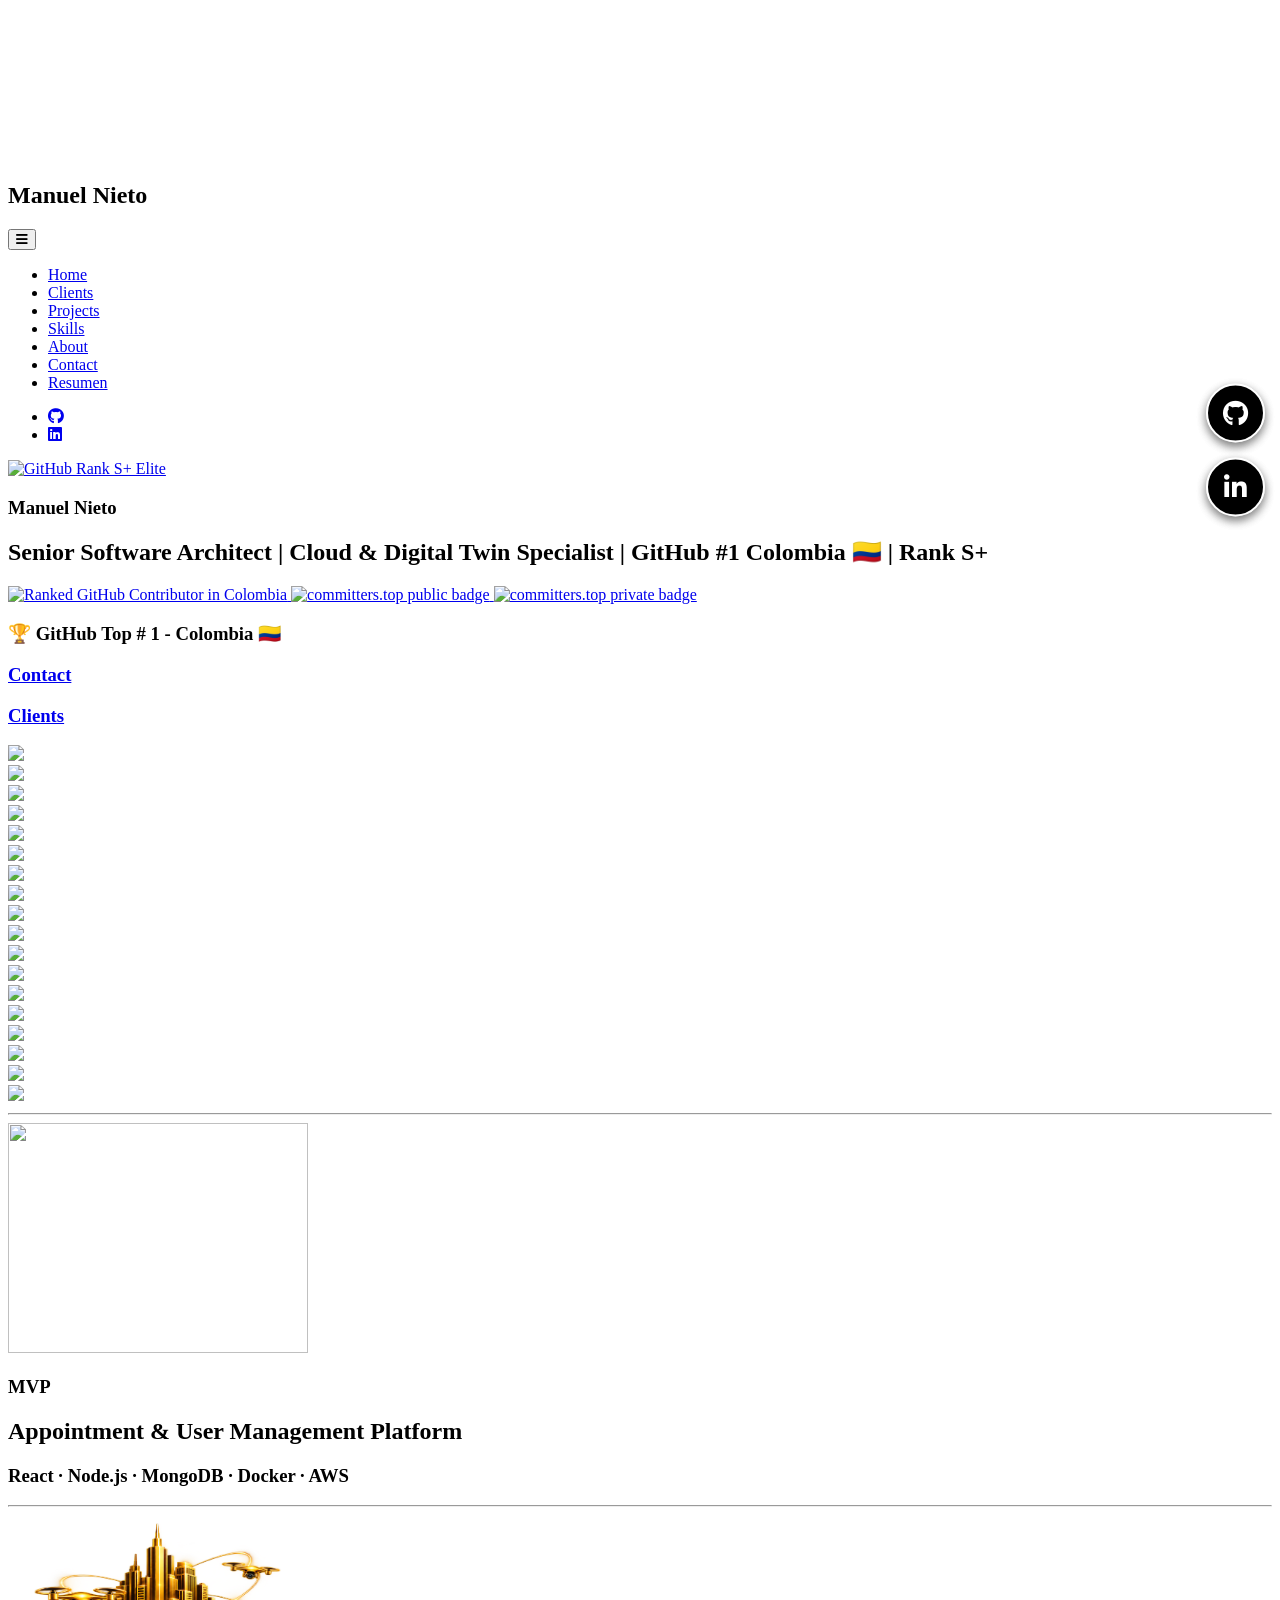
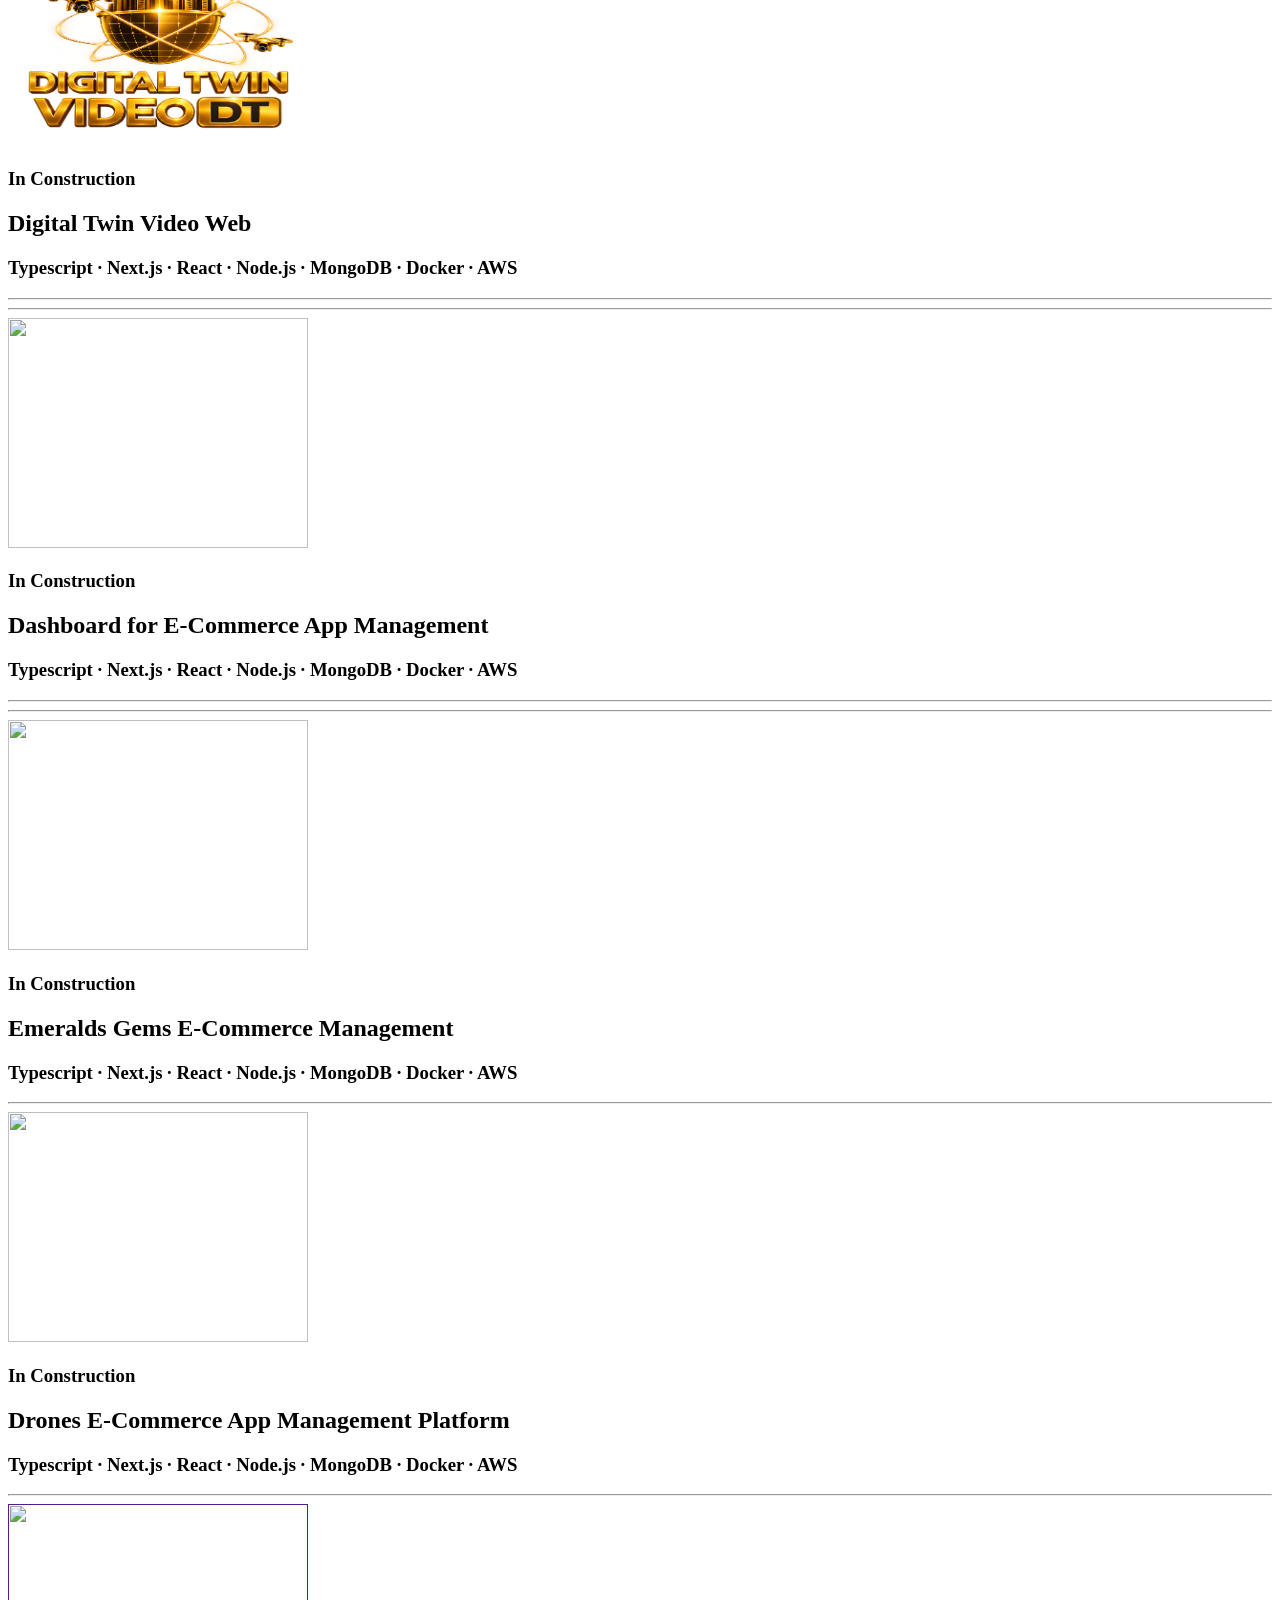
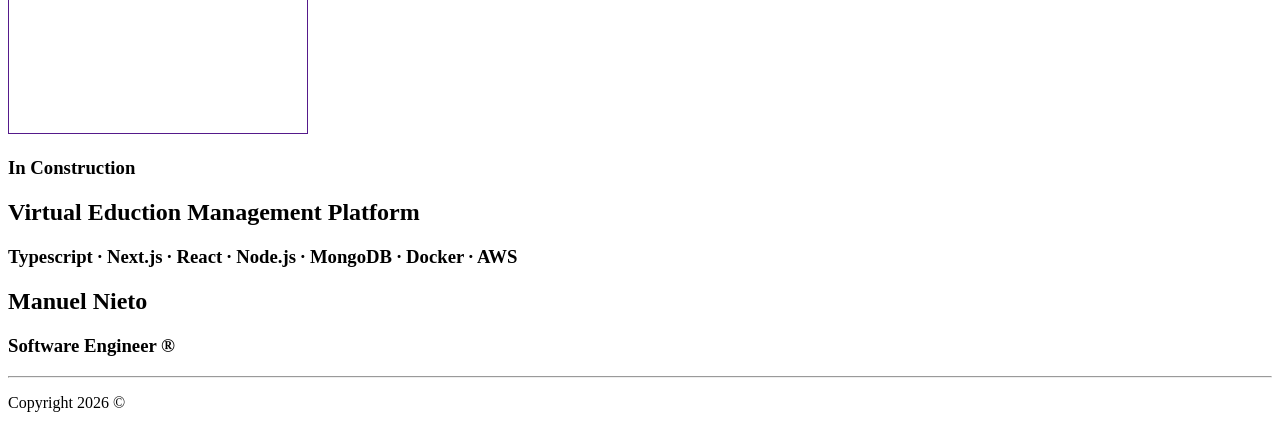
==== index.html @ 12156fc9 "Update index.html" ====
<!DOCTYPE html>
<html lang="en">

<head>
    <meta charset="utf-8">
    <meta name="viewport" content="width=device-width, initial-scale=1.0">
    <meta http-equiv="X-UA-Compatible" content="ie=edge">
    <link rel="shortcut icon" href="img-video/LogoNieto2024.png" type="" class="favicon">
    <link rel="preconnect" href="https://fonts.googleapis.com">
    <link rel="preconnect" href="https://fonts.gstatic.com" crossorigin>
    <link href="https://fonts.googleapis.com/css2?family=Arima+Madurai:wght@700&family=Mulish:wght@400;700&display=swap"
        rel="stylesheet">
    <link rel="stylesheet" href="https://cdnjs.cloudflare.com/ajax/libs/font-awesome/5.15.1/css/all.min.css"
        integrity="sha512-+4zCK9k+qNFUR5X+cKL9EIR+ZOhtIloNl9GIKS57V1MyNsYpYcUrUeQc9vNfzsWfV28IaLL3i96P9sdNyeRssA=="
        crossorigin="anonymous" />
    <link rel="stylesheet" href="styles.css">
    <link rel="stylesheet" href="css/encabezado-navbar.css">
    <link rel="stylesheet" href="css/scrollbar-piepagina-footer.css">
    <link rel="stylesheet" href="https://cdnjs.cloudflare.com/ajax/libs/font-awesome/6.5.1/css/all.min.css"
        integrity="sha512-DTOQO9RWCH3ppGqcWaEA1BIZOC6xxalwEsw9c2QQeAIftl+Vegovlnee1c9QX4TctnWMn13TZye+giMm8e2LwA=="
        crossorigin="anonymous" referrerpolicy="no-referrer" />
    <script
        src="https://www.paypal.com/sdk/js?client-id=BAAnHjRL6q0XKpOarxBkgrzdM5tZO6HgxsTv4s1104hQjrMIMQGipKMMqMWXTWLV4drPCu9Tld2iV5rxYw&components=hosted-buttons&disable-funding=venmo&currency=USD">
        </script>
    <title>Manuel Nieto Software Developer</title>
</head>

<body>

    <video autoplay loop muted class="videocontainer">
        <source src="img-video/NietoDeveloper.mp4">
    </video>

    <nav>

        <div class="nav-center">
            <div class="nav-header">
                <div class="logo">
                    <h2><span class="gold">Manuel</span> <span class="blue">Ni</span><span class="scarlet">eto</span>
                    </h2>
                </div>
                <button class="nav-toggle">
                    <i class="fas fa-bars"></i>
                </button>
            </div>

            <ul class="links">
                <li>
                    <a href="index.html">Home</a>
                </li>
                <li>
                    <a target="_blank" href="clients.html">Clients</a>
                </li>
                <li>
                    <a target="_blank" href="projects.html">Projects</a>
                </li>
                <li>
                    <a target="_blank" href="skills.html">Skills</a>
                </li>
                <li>
                    <a target="_blank" href="aboutmanuel.html">About</a>
                </li>
                <li>
                    <a target="_blank" href="contact.html">Contact</a>
                </li>
                <li>
                    <a target="_blank" href="cvresumen.html">Resumen</a>
                </li>
            </ul>

            <ul class="social-icons">
                <li>
                    <a target="_blank" href="https://github.com/NietoDeveloper">
                        <i class="fab fa-github"></i>
                    </a>
                </li>
                <li>
                    <a target="_blank" href="https://www.linkedin.com/in/manuelfrancisconietoarias/">
                        <i class="fab fa-linkedin"></i>
                    </a>
                </li>
            </ul>
        </div>
    </nav>

    <section class="contenido-header">

        <div class="contenedor-encabezado">

            <link rel="stylesheet" href="https://cdnjs.cloudflare.com/ajax/libs/font-awesome/6.5.1/css/all.min.css">

            <style>
                /* Contenedor de accesos directos */
                .perfil-flotante-nieto {
                    position: fixed;
                    right: 15px;
                    top: 50%;
                    transform: translateY(-50%);
                    display: flex;
                    flex-direction: column;
                    gap: 15px;
                    z-index: 10000;
                }

                /* Estilo del botón circular */
                .btn-perfil-dt {
                    display: flex;
                    align-items: center;
                    justify-content: center;
                    width: 55px;
                    height: 55px;
                    background-color: #000000;
                    /* Fondo negro para que resalte el blanco */
                    color: #FFFFFF;
                    /* Blanco solicitado */
                    border: 2px solid #FFFFFF;
                    border-radius: 50%;
                    text-decoration: none;
                    cursor: pointer;
                    font-size: 26px;
                    transition: all 0.4s cubic-bezier(0.175, 0.885, 0.32, 1.275);
                    box-shadow: 0 4px 10px rgba(0, 0, 0, 0.3);
                }

                /* Efecto Hover solicitado: Movimiento, Agrandamiento y Color Gold */
                .btn-perfil-dt:hover {
                    color: #FFD700;
                    /* Gold #FFD700 */
                    border-color: #FFD700;
                    transform: scale(1.2) translateX(-5px);
                    /* Agrandamiento y leve movimiento a la izquierda */
                    box-shadow: 0 0 25px rgba(255, 215, 0, 0.6);
                    /* Brillo Gold flotante */
                }

                /* --- Responsive (310px a 1900px) --- */

                /* Desktop / Pantallas Grandes */
                @media (min-width: 1200px) {
                    .btn-perfil-dt {
                        width: 55px;
                        height: 55px;
                    }
                }

                /* Tablets / Pantallas Medianas */
                @media (max-width: 1199px) and (min-width: 481px) {
                    .btn-perfil-dt {
                        width: 50px;
                        height: 50px;
                        font-size: 24px;
                    }
                }

                /* Móviles (desde 310px) */
                @media (max-width: 480px) {
                    .perfil-flotante-nieto {
                        right: 10px;
                        /* Reducimos margen para no estorbar en pantallas pequeñas */
                        gap: 10px;
                    }

                    .btn-perfil-dt {
                        width: 42px;
                        height: 42px;
                        font-size: 20px;
                        border-width: 1.5px;
                    }

                    .btn-perfil-dt:hover {
                        transform: scale(1.1) translateX(-3px);
                        /* Hover más sutil en móvil */
                    }
                }
            </style>

            <div class="perfil-flotante-nieto">
                <a href="https://github.com/NietoDeveloper" target="_blank" rel="noopener noreferrer"
                    class="btn-perfil-dt" title="GitHub #1 Colombia">
                    <i class="fa-brands fa-github"></i>
                </a>

                <a href="https://www.linkedin.com/in/manuelfrancisconietoarias/" target="_blank"
                    rel="noopener noreferrer" class="btn-perfil-dt" title="LinkedIn Profesional">
                    <i class="fa-brands fa-linkedin-in"></i>
                </a>
            </div>

            <div class="contenedor-badge-elite">
                <a href="https://camo.githubusercontent.com/c682f9a64ffbe14826ffbe911f83ee9f15ebae0522ec20d781f165bc16393c5e/[base64]"
                    target="_blank" rel="noopener noreferrer" class="link-splus">
                    <img src="https://camo.githubusercontent.com/c682f9a64ffbe14826ffbe911f83ee9f15ebae0522ec20d781f165bc16393c5e/[base64]"
                        alt="GitHub Rank S+ Elite">
                </a>
            </div>


            <section class="texto-encabezado">

                <h1>Manuel Nieto</h1>

                <h2>

                    <style>
                        /* Contenedor de accesos directos */
                        .perfil-flotante-nieto {
                            position: fixed;
                            right: 15px;
                            top: 50%;
                            transform: translateY(-50%);
                            display: flex;
                            flex-direction: column;
                            gap: 15px;
                            z-index: 10000;
                        }

                        /* Estilo del botón circular */
                        .btn-perfil-dt {
                            display: flex;
                            align-items: center;
                            justify-content: center;
                            width: 55px;
                            height: 55px;
                            background-color: #000000;
                            /* Fondo negro para que resalte el blanco */
                            color: #FFFFFF;
                            /* Blanco solicitado */
                            border: 2px solid #FFFFFF;
                            border-radius: 50%;
                            text-decoration: none;
                            cursor: pointer;
                            font-size: 26px;
                            transition: all 0.4s cubic-bezier(0.175, 0.885, 0.32, 1.275);
                            box-shadow: 0 4px 10px rgba(0, 0, 0, 0.3);
                        }

                        /* Efecto Hover solicitado: Movimiento, Agrandamiento y Color Gold */
                        .btn-perfil-dt:hover {
                            color: #FFD700;
                            /* Gold #FFD700 */
                            border-color: #FFD700;
                            transform: scale(1.2) translateX(-5px);
                            /* Agrandamiento y leve movimiento a la izquierda */
                            box-shadow: 0 0 25px rgba(255, 215, 0, 0.6);
                            /* Brillo Gold flotante */
                        }

                        /* --- Responsive (310px a 1900px) --- */

                        /* Desktop / Pantallas Grandes */
                        @media (min-width: 1200px) {
                            .btn-perfil-dt {
                                width: 55px;
                                height: 55px;
                            }
                        }

                        /* Tablets / Pantallas Medianas */
                        @media (max-width: 1199px) and (min-width: 481px) {
                            .btn-perfil-dt {
                                width: 50px;
                                height: 50px;
                                font-size: 24px;
                            }
                        }

                        /* Móviles (desde 310px) */
                        @media (max-width: 480px) {
                            .perfil-flotante-nieto {
                                right: 10px;
                                /* Reducimos margen para no estorbar en pantallas pequeñas */
                                gap: 10px;
                            }

                            .btn-perfil-dt {
                                width: 42px;
                                height: 42px;
                                font-size: 20px;
                                border-width: 1.5px;
                            }

                            .btn-perfil-dt:hover {
                                transform: scale(1.1) translateX(-3px);
                                /* Hover más sutil en móvil */
                            }
                        }
                    </style>

                    <div class="perfil-flotante-nieto">
                        <a href="https://github.com/NietoDeveloper" target="_blank" rel="noopener noreferrer"
                            class="btn-perfil-dt" title="GitHub #1 Colombia">
                            <i class="fa-brands fa-github"></i>
                        </a>

                        <a href="https://www.linkedin.com/in/manuelfrancisconietoarias/" target="_blank"
                            rel="noopener noreferrer" class="btn-perfil-dt" title="LinkedIn Profesional">
                            <i class="fa-brands fa-linkedin-in"></i>
                        </a>
                    </div>Senior Software Architect | Cloud & Digital Twin Specialist | GitHub #1 Colombia 🇨🇴 | Rank
                    S+
                </h2>

                <section class="committersbadg">

                    <a target="_blank" href="https://user-badge.committers.top/colombia/NietoDeveloper">
                        <img src="https://user-badge.committers.top/colombia/NietoDeveloper.svg"
                            alt="Ranked GitHub Contributor in Colombia" />
                    </a>

                    <a target="_blank" href="https://user-badge.committers.top/colombia_public/NietoDeveloper">
                        <img src="https://user-badge.committers.top/colombia_public/NietoDeveloper.svg"
                            alt="committers.top public badge">
                    </a>

                    <a target="_blank" href="https://user-badge.committers.top/colombia_private/NietoDeveloper">
                        <img src="https://user-badge.committers.top/colombia_private/NietoDeveloper.svg"
                            alt="committers.top private badge">
                    </a>

                </section>

                <h3>🏆 GitHub Top # 1 - Colombia 🇨🇴 </h3>


                <section class="buttons-header">
                    <a target="_blank" href="contact.html" class="neon">
                        <span></span>
                        <span></span>
                        <span></span>
                        <span></span>
                        <h3>Contact</h3>
                    </a>
                    <a target="_blank" href="clients.html" class="neon">
                        <span></span>
                        <span></span>
                        <span></span>
                        <span></span>
                        <h3>Clients</h3>
                    </a>
                </section>

            </section>
        </div>
    </section>

    <section class="proyects">
        <div class="proyect" data-proyect="logo-docker">
            <img src="img-video/Docker.png">
        </div>
        <div class="proyect" data-proyect="logo-git">
            <img src="img-video/TS.png">
        </div>
        <div class="proyect" data-proyect="logo-git">
            <img src="img-video/AWS.png">
        </div>
        <div class="proyect" data-proyect="logo-html">
            <img src="img-video/HTML5.png">
        </div>
        <div class="proyect" data-proyect="logo-css">
            <img src="img-video/CSS3.png">
        </div>
        <div class="proyect" data-proyect="logo-tailwind">
            <img src="img-video/Tailwind CSS.png">
        </div>
        <div class="proyect" data-proyect="logo-javascript">
            <img src="img-video/JavaScript.png">
        </div>
        <div class="proyect" data-proyect="logo-react">
            <img src="img-video/React.png">
        </div>
        <div class="proyect" data-proyect="logo-nodejs">
            <img src="img-video/Node.js.png">
        </div>
        <div class="proyect" data-proyect="logo-nextjs">
            <img src="img-video/Next.js.png">
        </div>
        <div class="proyect" data-proyect="logo-mongodb">
            <img src="img-video/MongoDB.png">
        </div>
        <div class="proyect" data-proyect="logo-docker">
            <img src="img-video/Docker.png">
        </div>
        <div class="proyect" data-proyect="logo-mysql">
            <img src="img-video/MySQL.png">
        </div>
        <div class="proyect" data-proyect="logo-postgressql">
            <img src="img-video/PostgresSQL.png">
        </div>
        <div class="proyect" data-proyect="logo-github">
            <img src="img-video/GitHub.png">
        </div>
        <div class="proyect" data-proyect="logo-png">
            <img src="img-video/NPM.png">
        </div>
        <div class="proyect" data-proyect="logo-vite">
            <img src="img-video/Vite.js.png">
        </div>
        <div class="proyect" data-proyect="logo-git">
            <img src="img-video/Git.png">
        </div>

    </section>

    <hr>

    <section class="examples">

        <div class="glow-on-hover">
            <div class="button">
                <a target="_blank" href="https://softwaredt.com/">
                    <img src="img-video/softdt.png" height="230px" width="300px">
                </a>
            </div>
        </div>

        <div class="contenedor-nosotros contenedor">
            <div class="texto-nosotros">
                <h3>MVP</h3>
                <h2 class="bienvenida">Appointment & User Management Platform</h2>
                <h3>React · Node.js · MongoDB · Docker · AWS </h3>
            </div>
        </div>

        <hr>

                <div class="glow-on-hover">
            <div class="button">
                <a target="_blank" href="">
                    <img src="img-video/DigitalTwinVideoLogo.png" height="230px" width="300px">
                </a>
            </div>
        </div>
        <div class="contenedor-nosotros contenedor">
            <div class="texto-nosotros">
                <h3>In Construction</h3>
                <h2 class="bienvenida">Digital Twin Video Web</h2>
                <h3>Typescript · Next.js · React · Node.js · MongoDB · Docker · AWS</h3>
            </div>
        </div>

        <hr>

        <hr>

        <div class="glow-on-hover">
            <div class="button">
                <a target="_blank" href="https://dashboarddronedt.vercel.app/">
                    <img src="img-video/DashboardDroneDT.png" height="230px" width="300px">
                </a>
            </div>
        </div>
        <div class="contenedor-nosotros contenedor">
            <div class="texto-nosotros">
                <h3>In Construction</h3>
                <h2 class="bienvenida">Dashboard for E-Commerce App Management</h2>
                <h3>Typescript · Next.js · React · Node.js · MongoDB · Docker · AWS</h3>
            </div>
        </div>

        <hr>

        <hr>

        <div class="glow-on-hover">
            <div class="button">
                <a target="_blank" href="https://emeralddt.vercel.app/"><img src="img-video/EmeraldDT.png"
                        height="230px" width="300px"></a>
            </div>
        </div>
        <div class="contenedor-nosotros contenedor">
            <div class="texto-nosotros">
                <h3>In Construction</h3>
                <h2 class="bienvenida">Emeralds Gems E-Commerce Management</h2>
                <h3>Typescript · Next.js · React · Node.js · MongoDB · Docker · AWS</h3>
            </div>
        </div>

        <hr>

        <div class="glow-on-hover">
            <div class="button">
                <a target="_blank" href="https://dronedt.vercel.app/">
                    <img src="img-video/DroneDT.png" height="230px" width="300px">
                </a>
            </div>
        </div>
        <div class="contenedor-nosotros contenedor">
            <div class="texto-nosotros">
                <h3>In Construction</h3>
                <h2 class="bienvenida">Drones E-Commerce App Management Platform</h2>
                <h3>Typescript · Next.js · React · Node.js · MongoDB · Docker · AWS</h3>
            </div>
        </div>

        <hr>

        <div class="glow-on-hover">
            <div class="button">
                <a target="_blank" href="">
                    <img src="img-video/.png" height="230px" width="300px">
                </a>
            </div>
        </div>
        <div class="contenedor-nosotros contenedor">
            <div class="texto-nosotros">
                <h3>In Construction</h3>
                <h2 class="bienvenida">Virtual Eduction Management Platform</h2>
                <h3>Typescript · Next.js · React · Node.js · MongoDB · Docker · AWS</h3>
            </div>
        </div>

    </section>

    <div class="pie-pagina ">

        <div class="paypal-card">
            <div id="paypal-container-KLXFCB79VUQBY"></div>
            <script>
                paypal.HostedButtons({
                    hostedButtonId: "KLXFCB79VUQBY",
                }).render("#paypal-container-KLXFCB79VUQBY")
            </script>
        </div>

        <div class="contenedor-piepagina contenedor">
            <p id="date"></p>
        </div>
    </div>
    <footer class="footer">

        <h2>Manuel Nieto</h2>
        <h3>Software Engineer ®</h3>
        <hr>
        <p> Copyright 2026 &#169</P>

    </footer>

    <script src="js/app.js"></script>

</body>

</html>
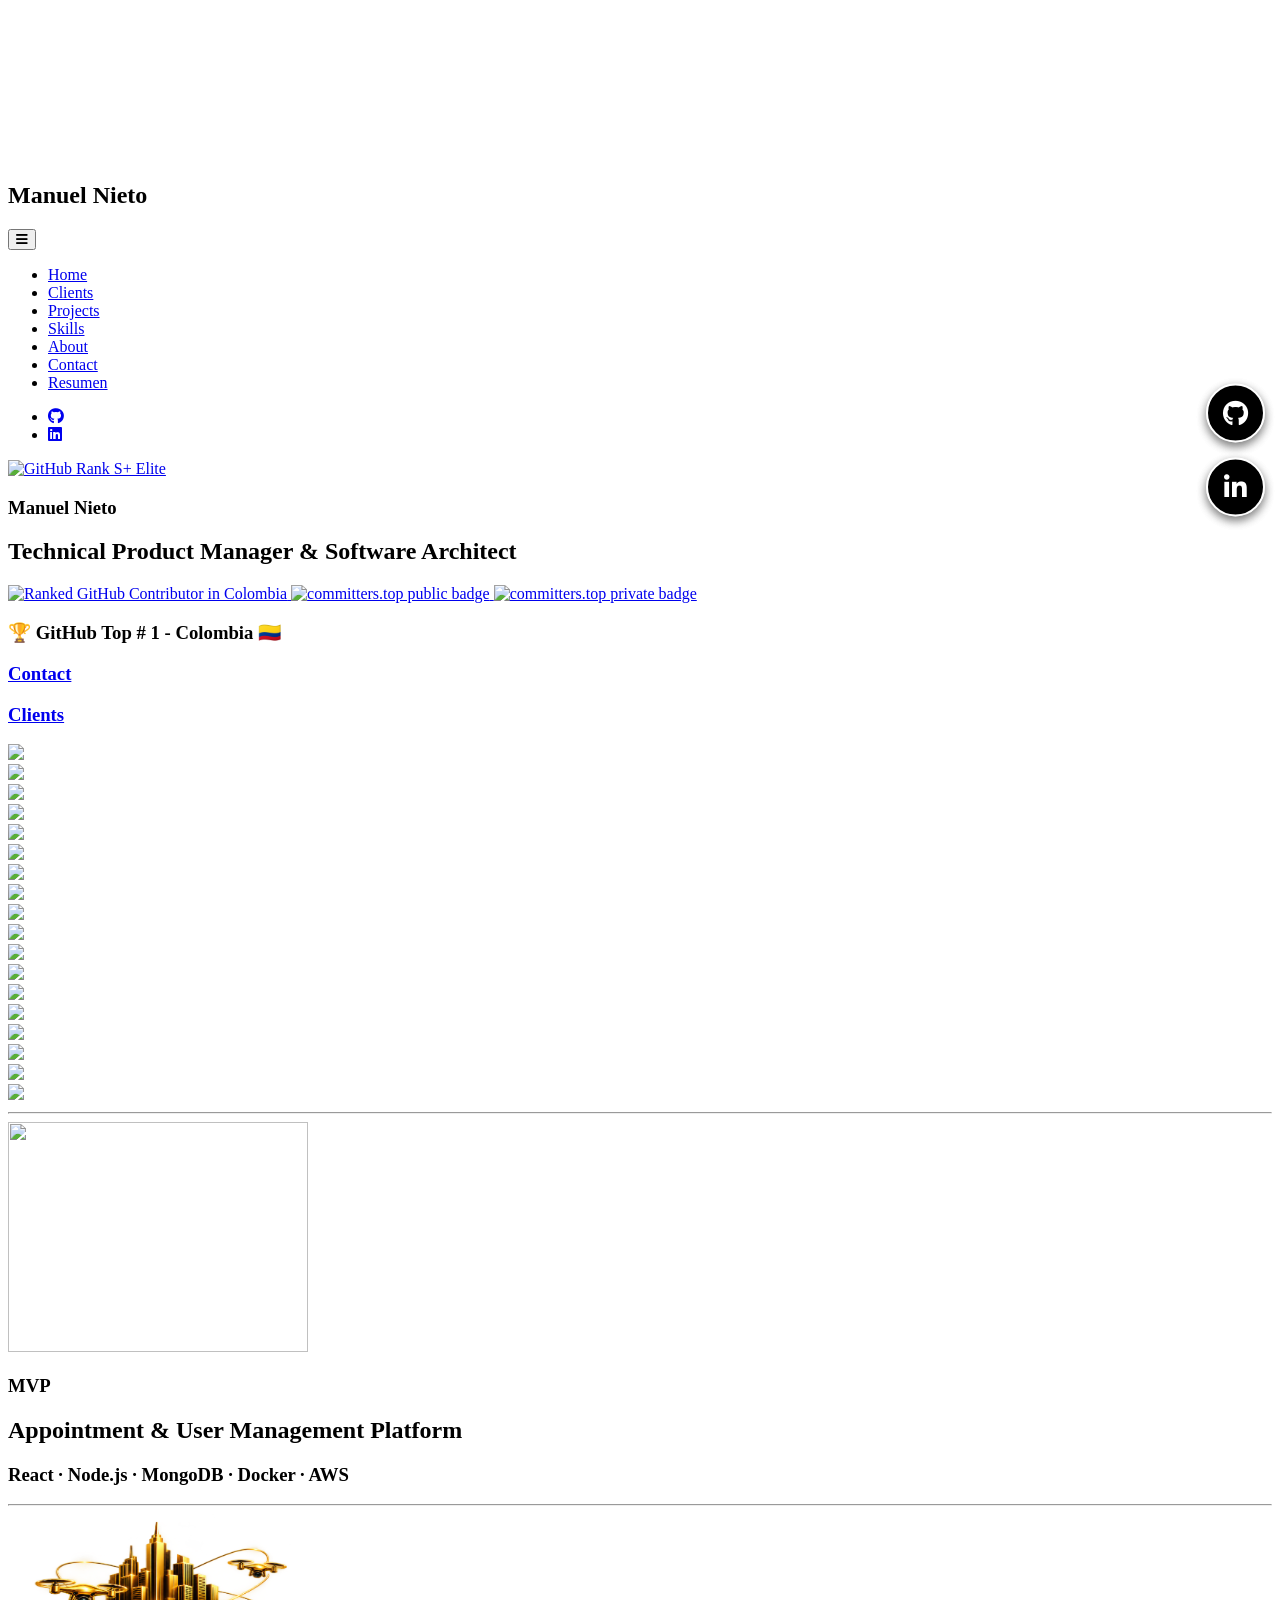
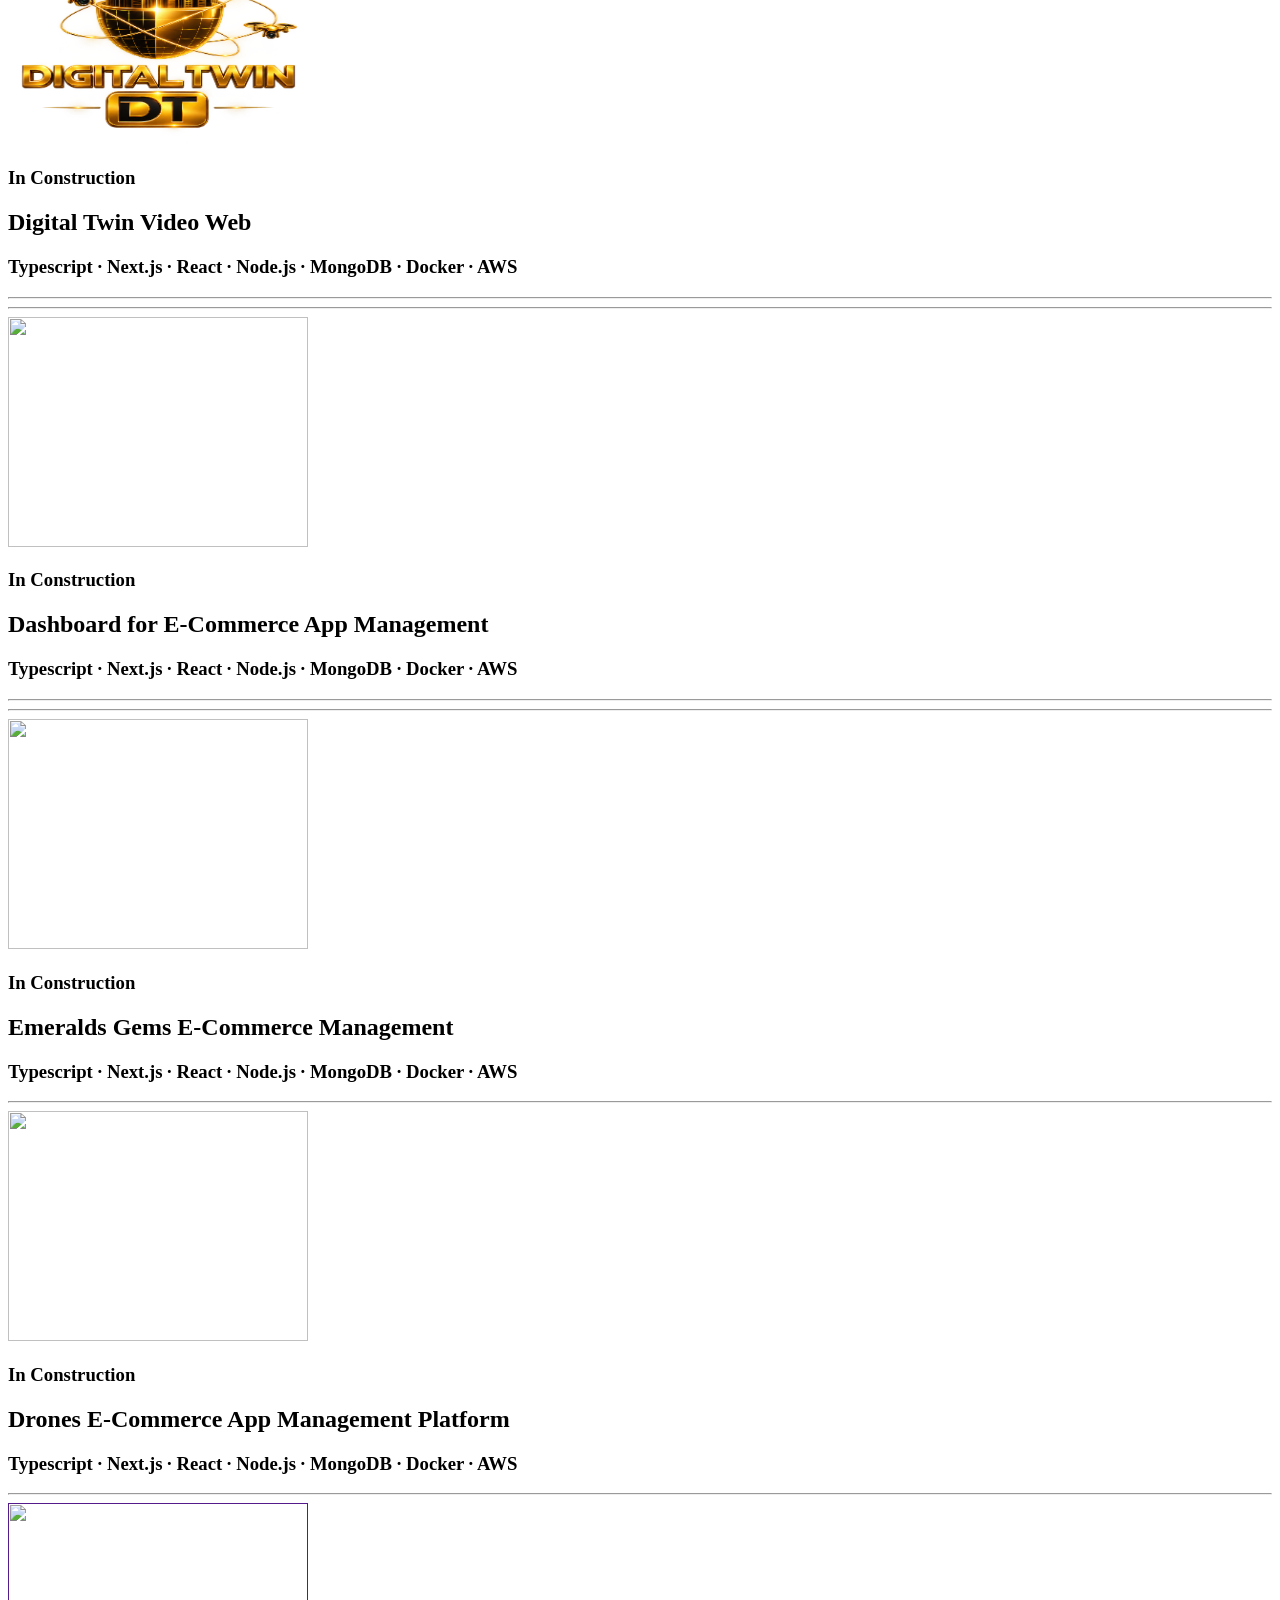
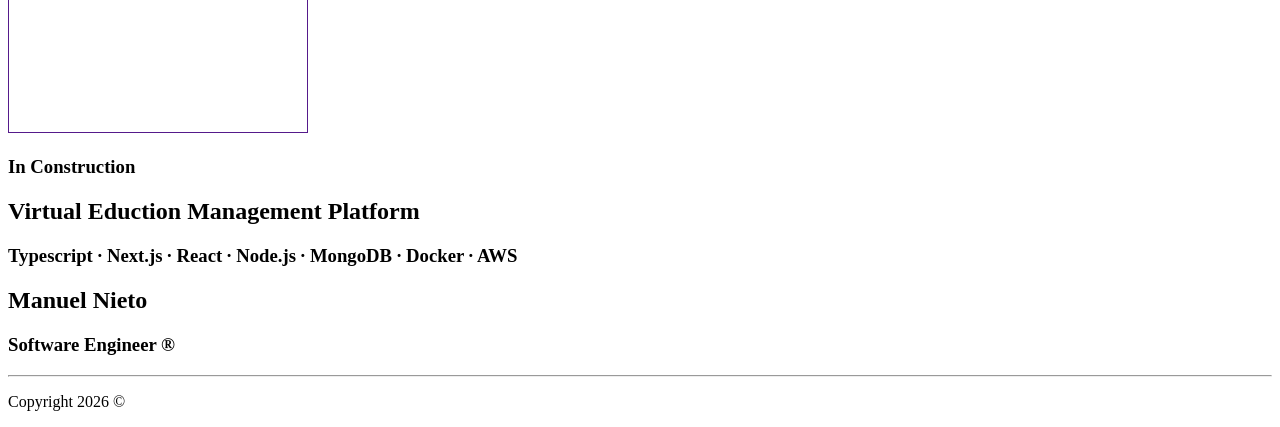
==== commit 321ba9de: "Update index.html" ====
--- a/index.html
+++ b/index.html
@@ -296,8 +296,7 @@
                             rel="noopener noreferrer" class="btn-perfil-dt" title="LinkedIn Profesional">
                             <i class="fa-brands fa-linkedin-in"></i>
                         </a>
-                    </div>Senior Software Architect | Cloud & Digital Twin Specialist | GitHub #1 Colombia 🇨🇴 | Rank
-                    S+
+                    </div>Technical Product Manager & Software Architect
                 </h2>
 
                 <section class="committersbadg">
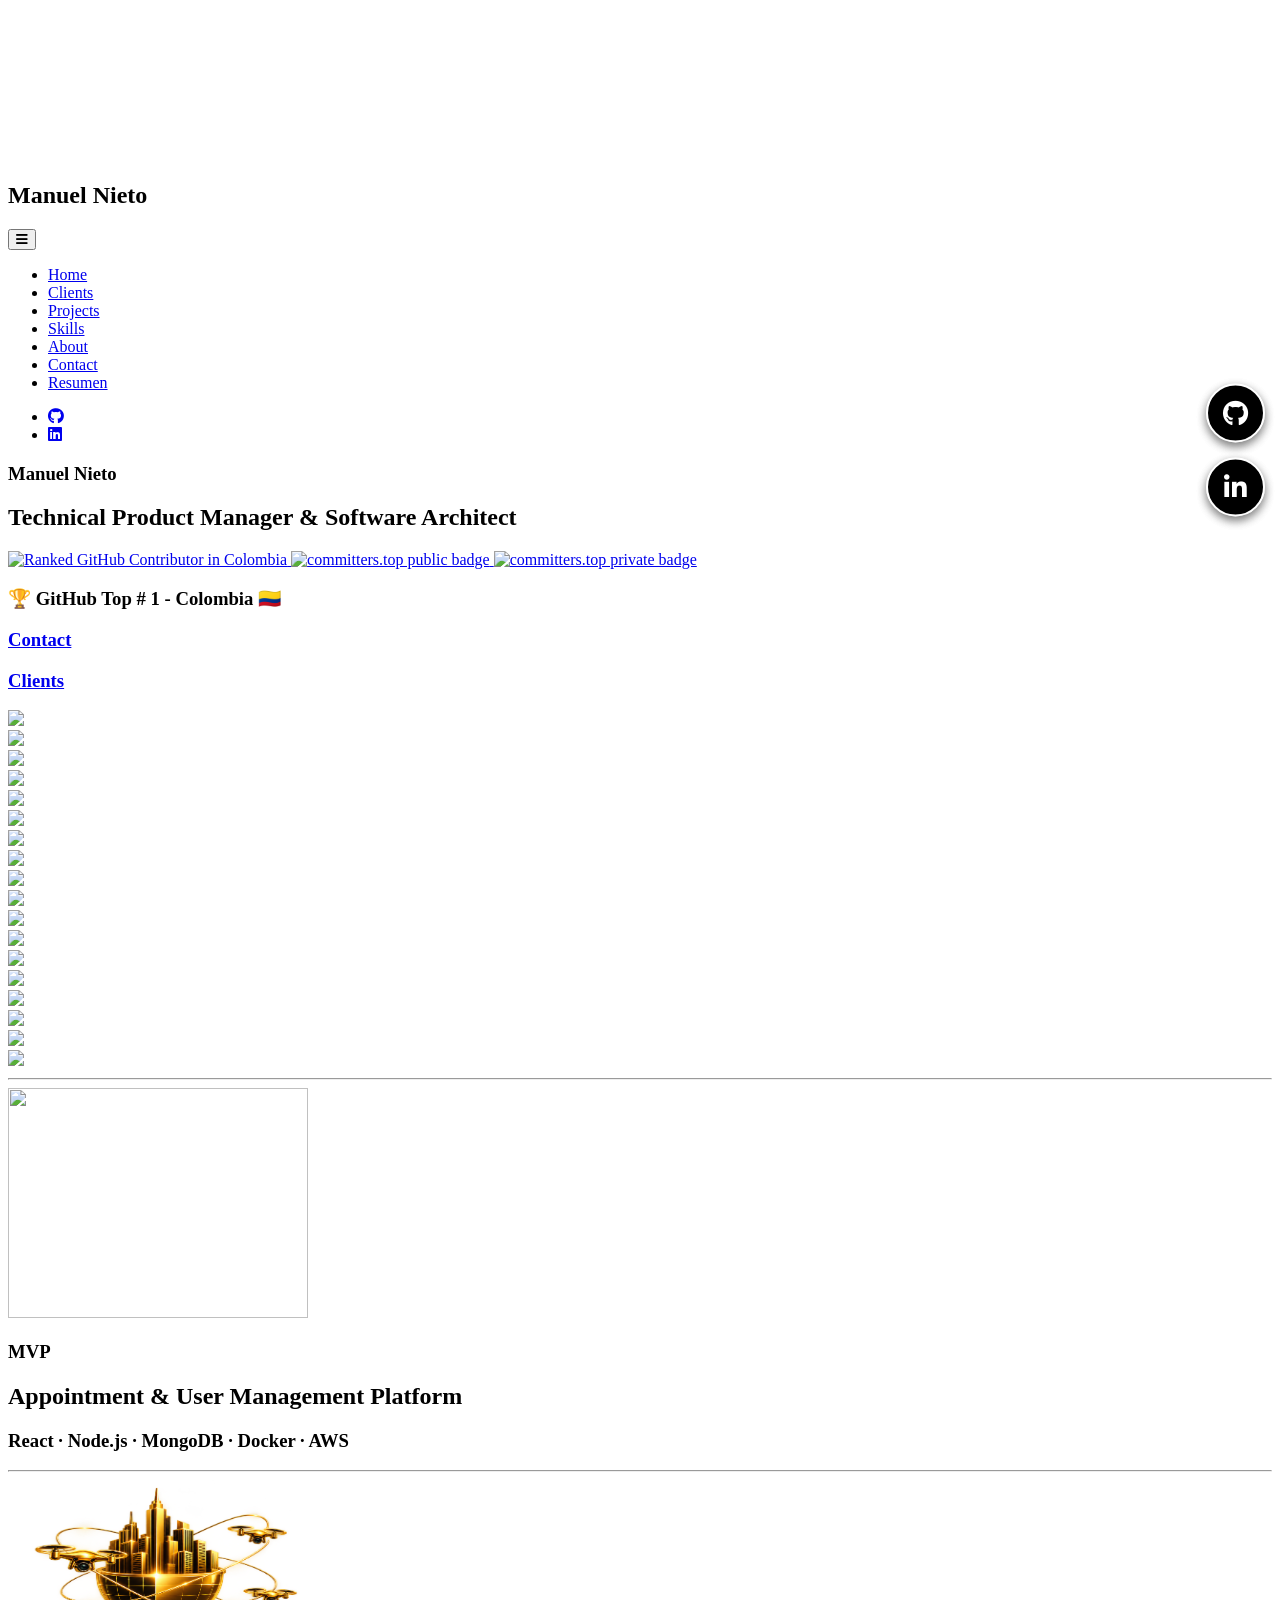
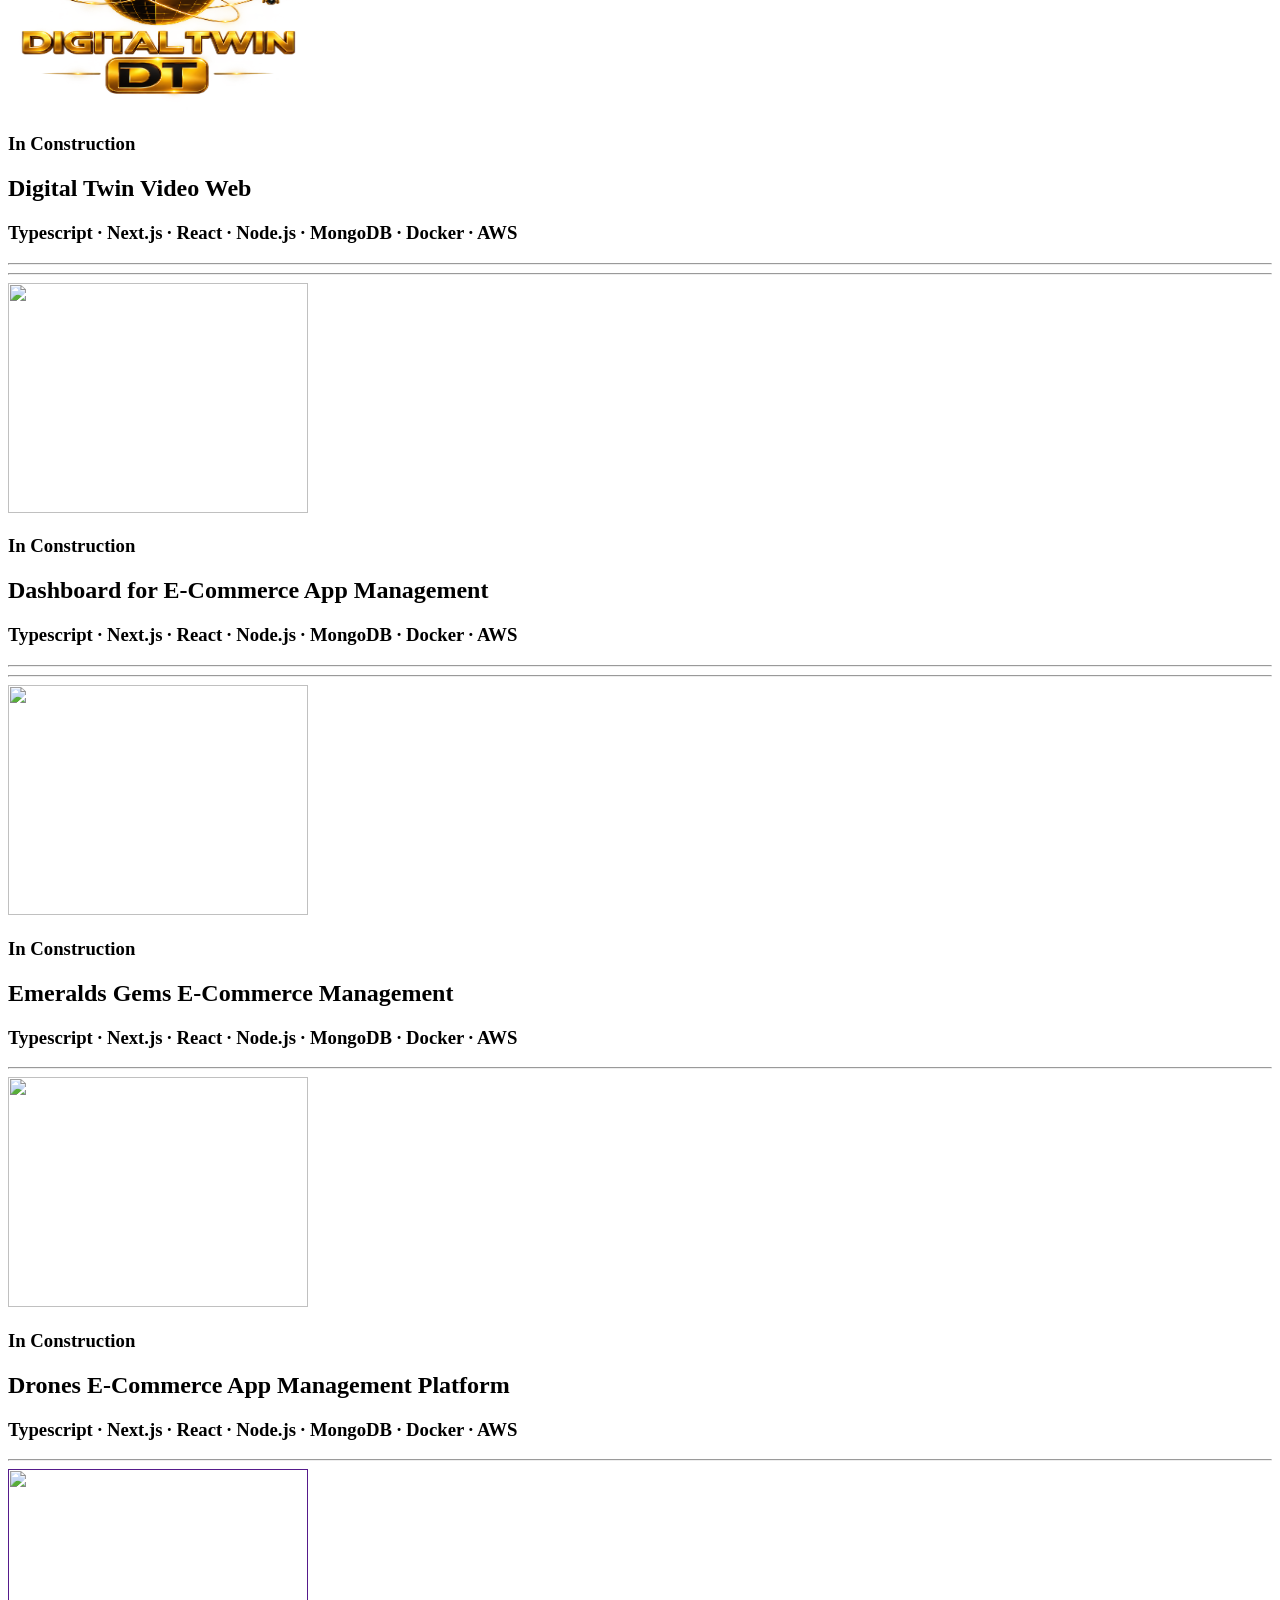
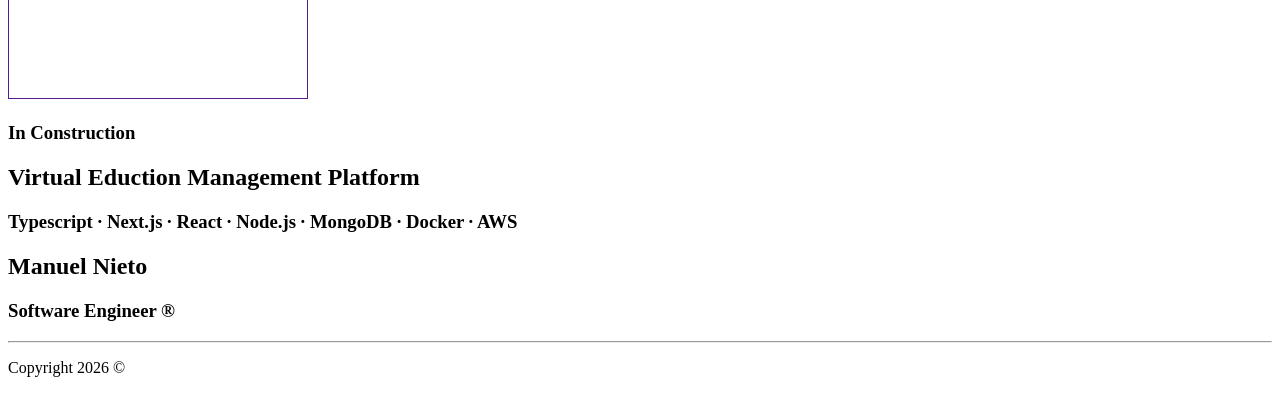
==== commit 4cf2ab12: "Update index.html" ====
--- a/index.html
+++ b/index.html
@@ -186,15 +186,6 @@
                 </a>
             </div>
 
-            <div class="contenedor-badge-elite">
-                <a href="https://camo.githubusercontent.com/c682f9a64ffbe14826ffbe911f83ee9f15ebae0522ec20d781f165bc16393c5e/[base64]"
-                    target="_blank" rel="noopener noreferrer" class="link-splus">
-                    <img src="https://camo.githubusercontent.com/c682f9a64ffbe14826ffbe911f83ee9f15ebae0522ec20d781f165bc16393c5e/[base64]"
-                        alt="GitHub Rank S+ Elite">
-                </a>
-            </div>
-
-
             <section class="texto-encabezado">
 
                 <h1>Manuel Nieto</h1>
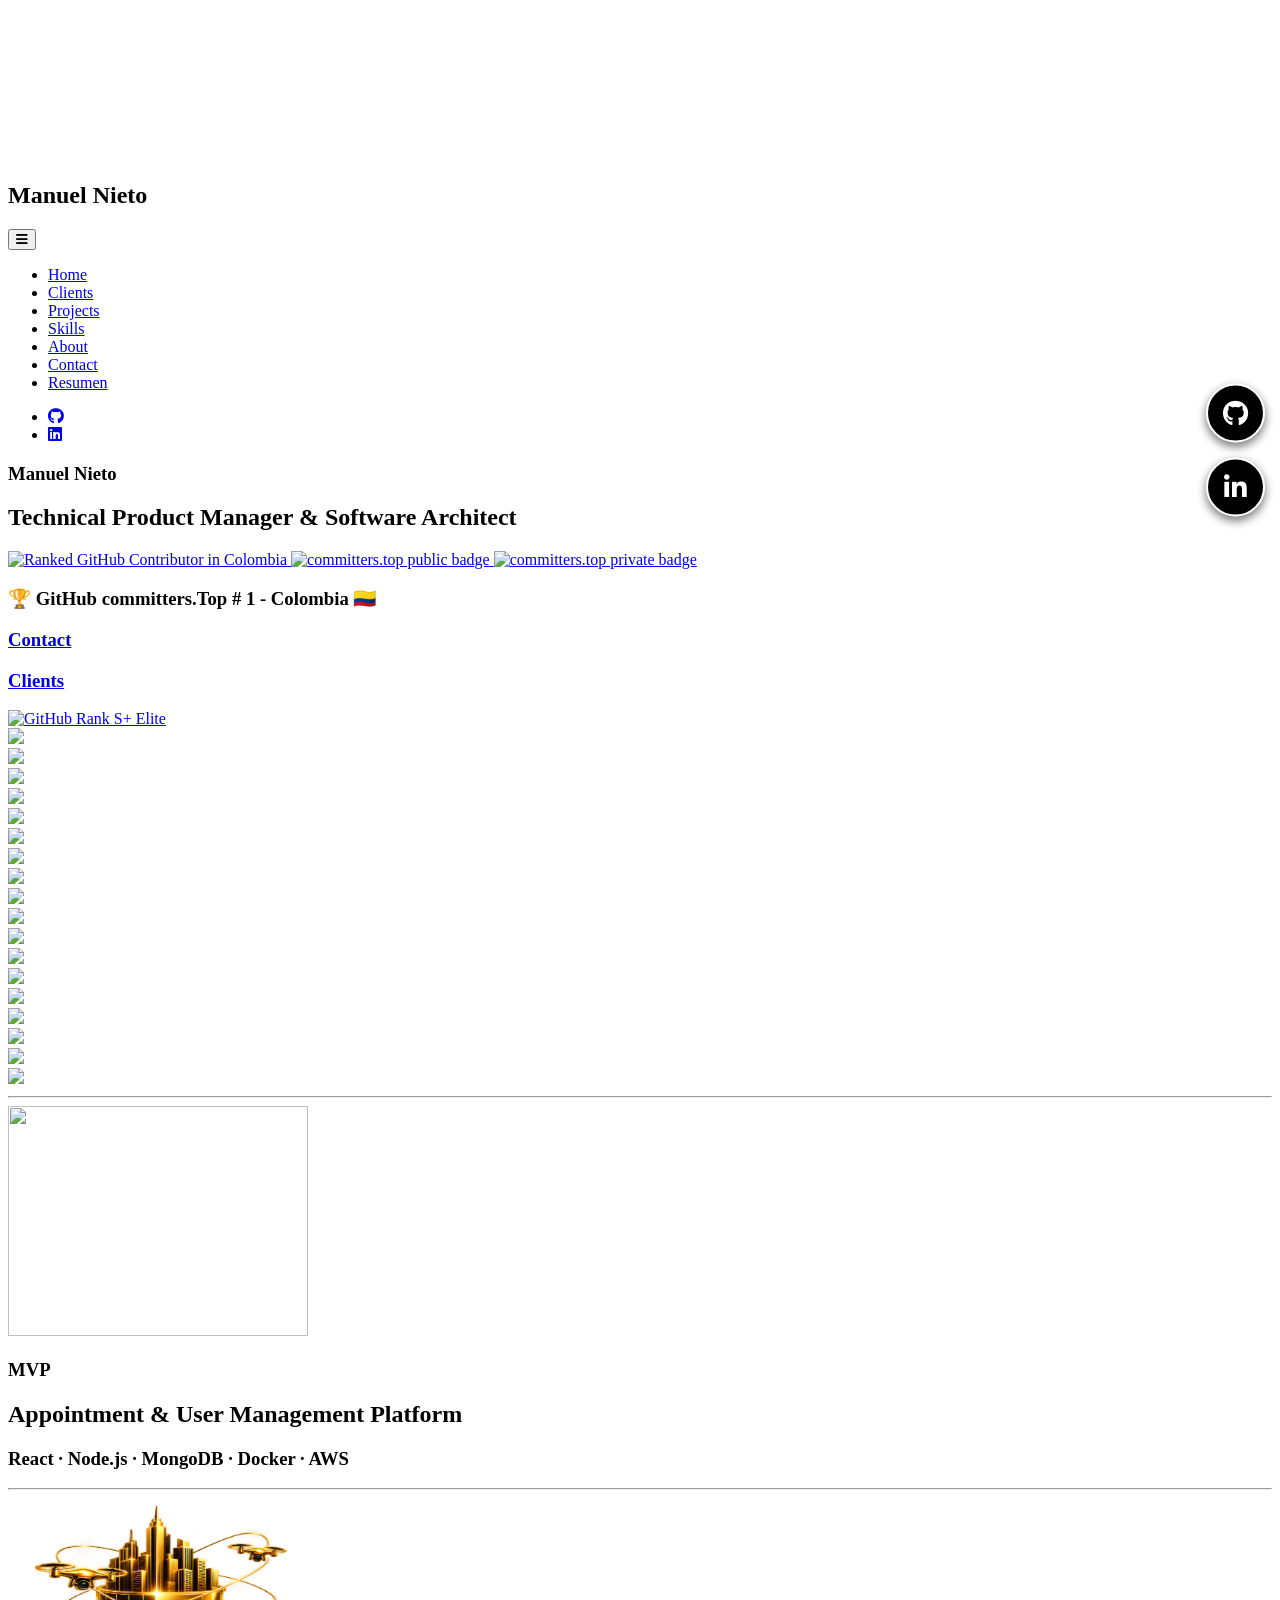
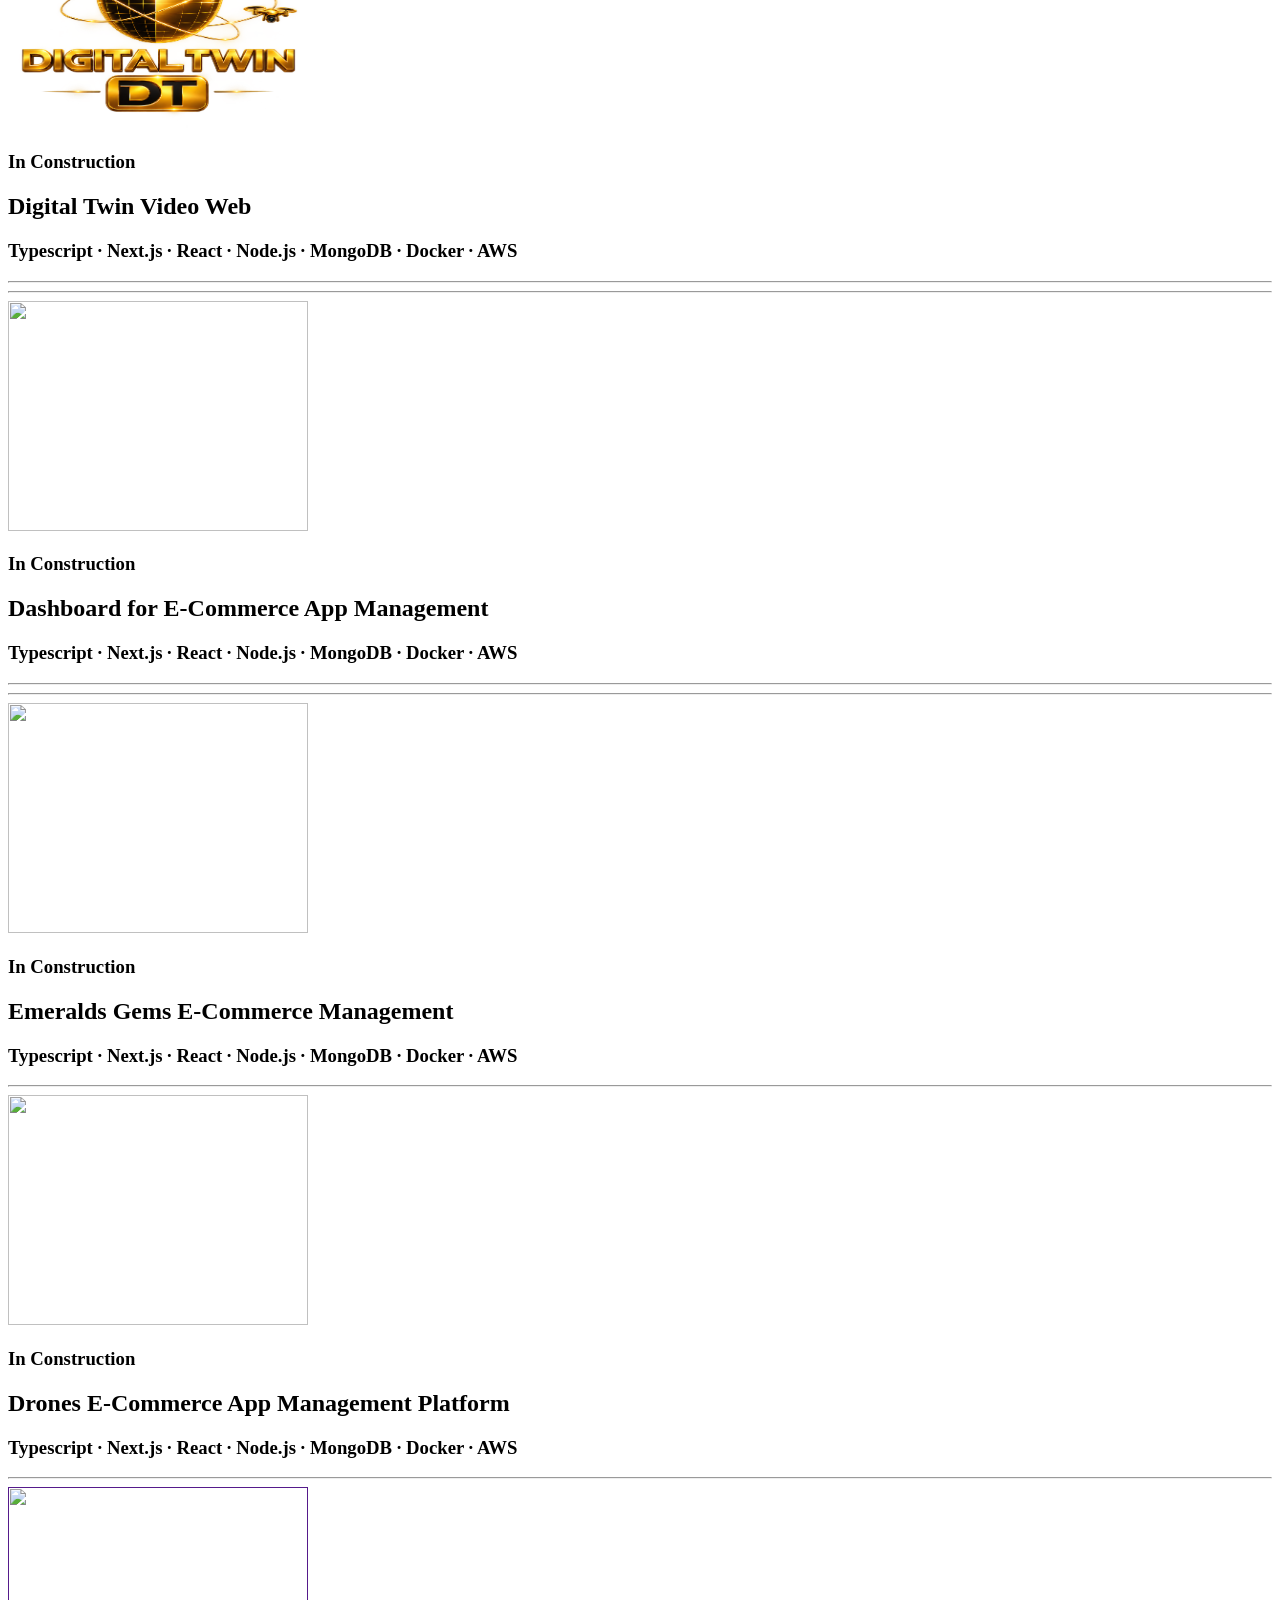
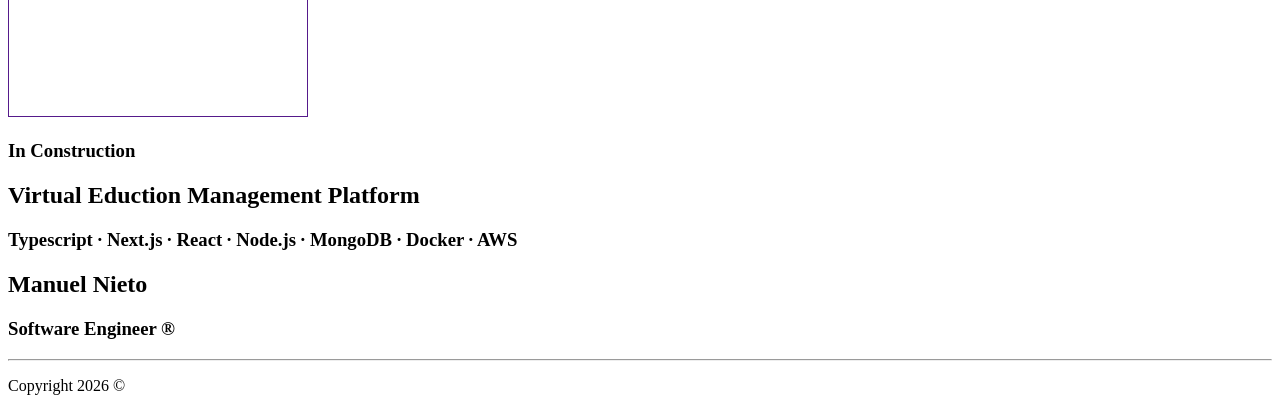
==== commit 57c0d678: "Update index.html" ====
--- a/index.html
+++ b/index.html
@@ -309,7 +309,7 @@
 
                 </section>
 
-                <h3>🏆 GitHub Top # 1 - Colombia 🇨🇴 </h3>
+                <h3>🏆 GitHub committers.Top # 1 - Colombia 🇨🇴 </h3>
 
 
                 <section class="buttons-header">
@@ -331,6 +331,13 @@
 
             </section>
         </div>
+                    <div class="contenedor-badge-elite">
+                <a href="https://camo.githubusercontent.com/c682f9a64ffbe14826ffbe911f83ee9f15ebae0522ec20d781f165bc16393c5e/[base64]"
+                    target="_blank" rel="noopener noreferrer" class="link-splus">
+                    <img src="https://camo.githubusercontent.com/c682f9a64ffbe14826ffbe911f83ee9f15ebae0522ec20d781f165bc16393c5e/[base64]"
+                        alt="GitHub Rank S+ Elite">
+                </a>
+            </div>
     </section>
 
     <section class="proyects">
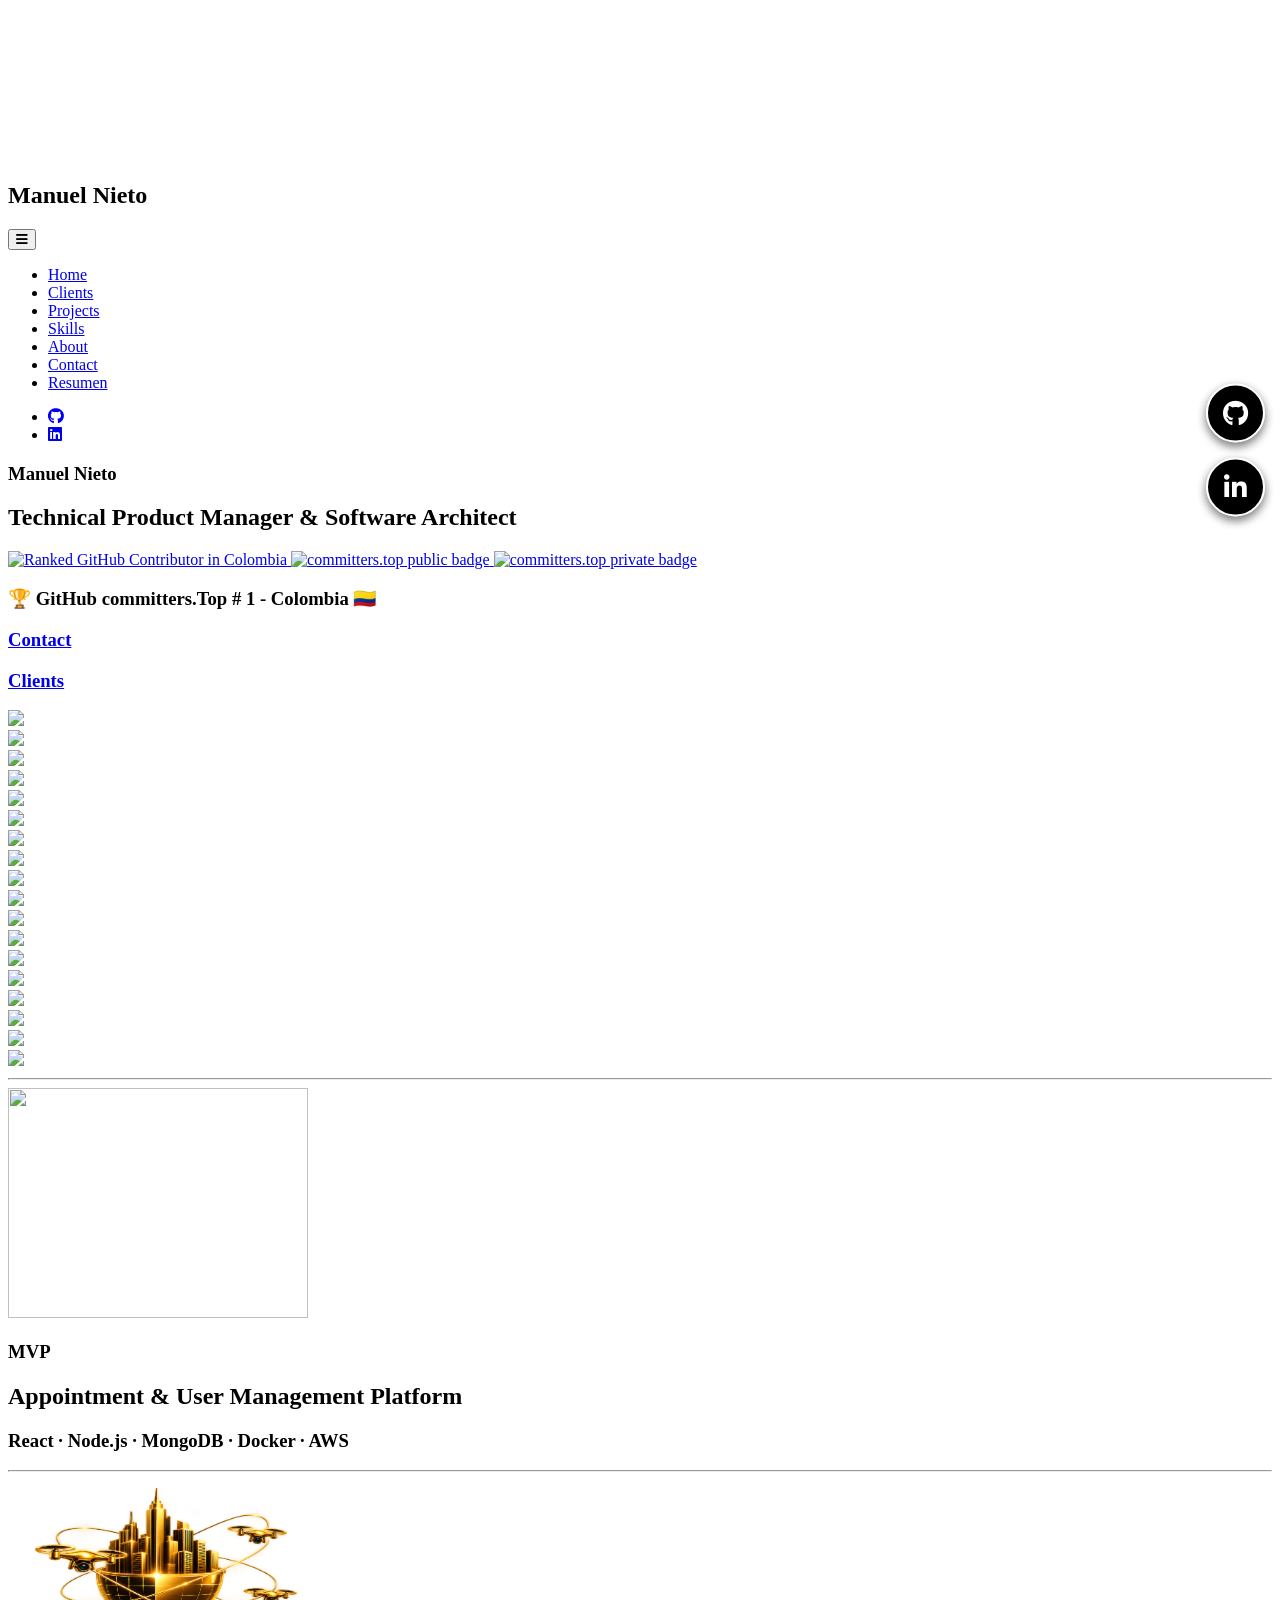
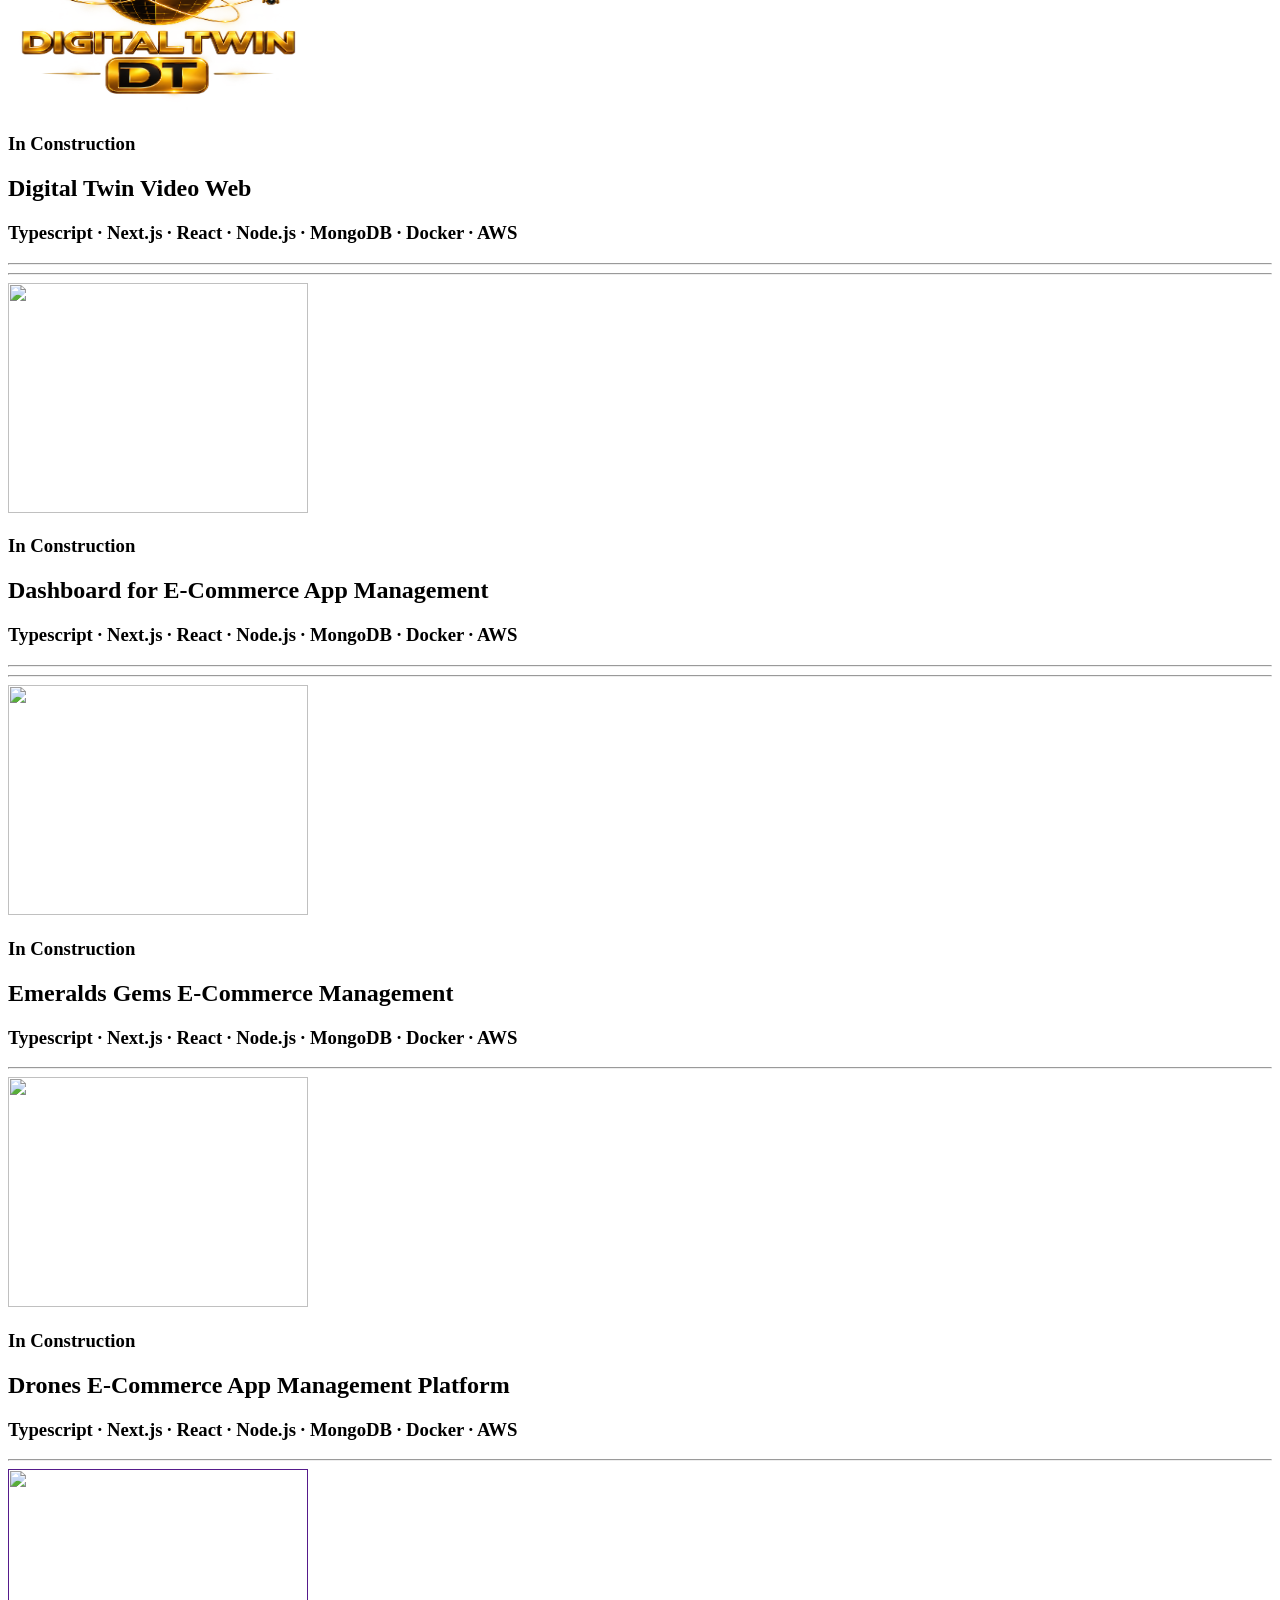
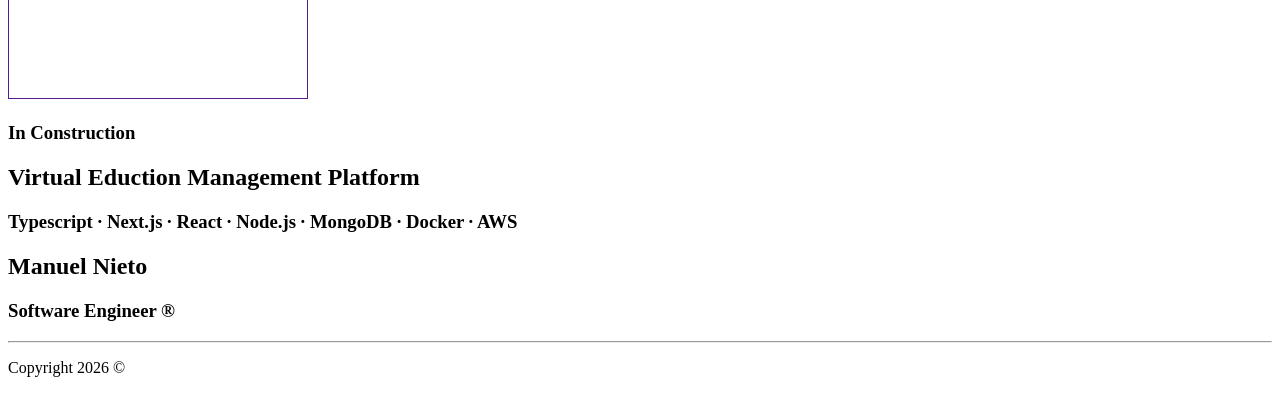
==== commit 9aa54ab2: "Update index.html" ====
--- a/index.html
+++ b/index.html
@@ -331,13 +331,6 @@
 
             </section>
         </div>
-                    <div class="contenedor-badge-elite">
-                <a href="https://camo.githubusercontent.com/c682f9a64ffbe14826ffbe911f83ee9f15ebae0522ec20d781f165bc16393c5e/[base64]"
-                    target="_blank" rel="noopener noreferrer" class="link-splus">
-                    <img src="https://camo.githubusercontent.com/c682f9a64ffbe14826ffbe911f83ee9f15ebae0522ec20d781f165bc16393c5e/[base64]"
-                        alt="GitHub Rank S+ Elite">
-                </a>
-            </div>
     </section>
 
     <section class="proyects">
@@ -420,7 +413,7 @@
 
         <hr>
 
-                <div class="glow-on-hover">
+        <div class="glow-on-hover">
             <div class="button">
                 <a target="_blank" href="">
                     <img src="img-video/DigitalTwinVideoLogo.png" height="230px" width="300px">
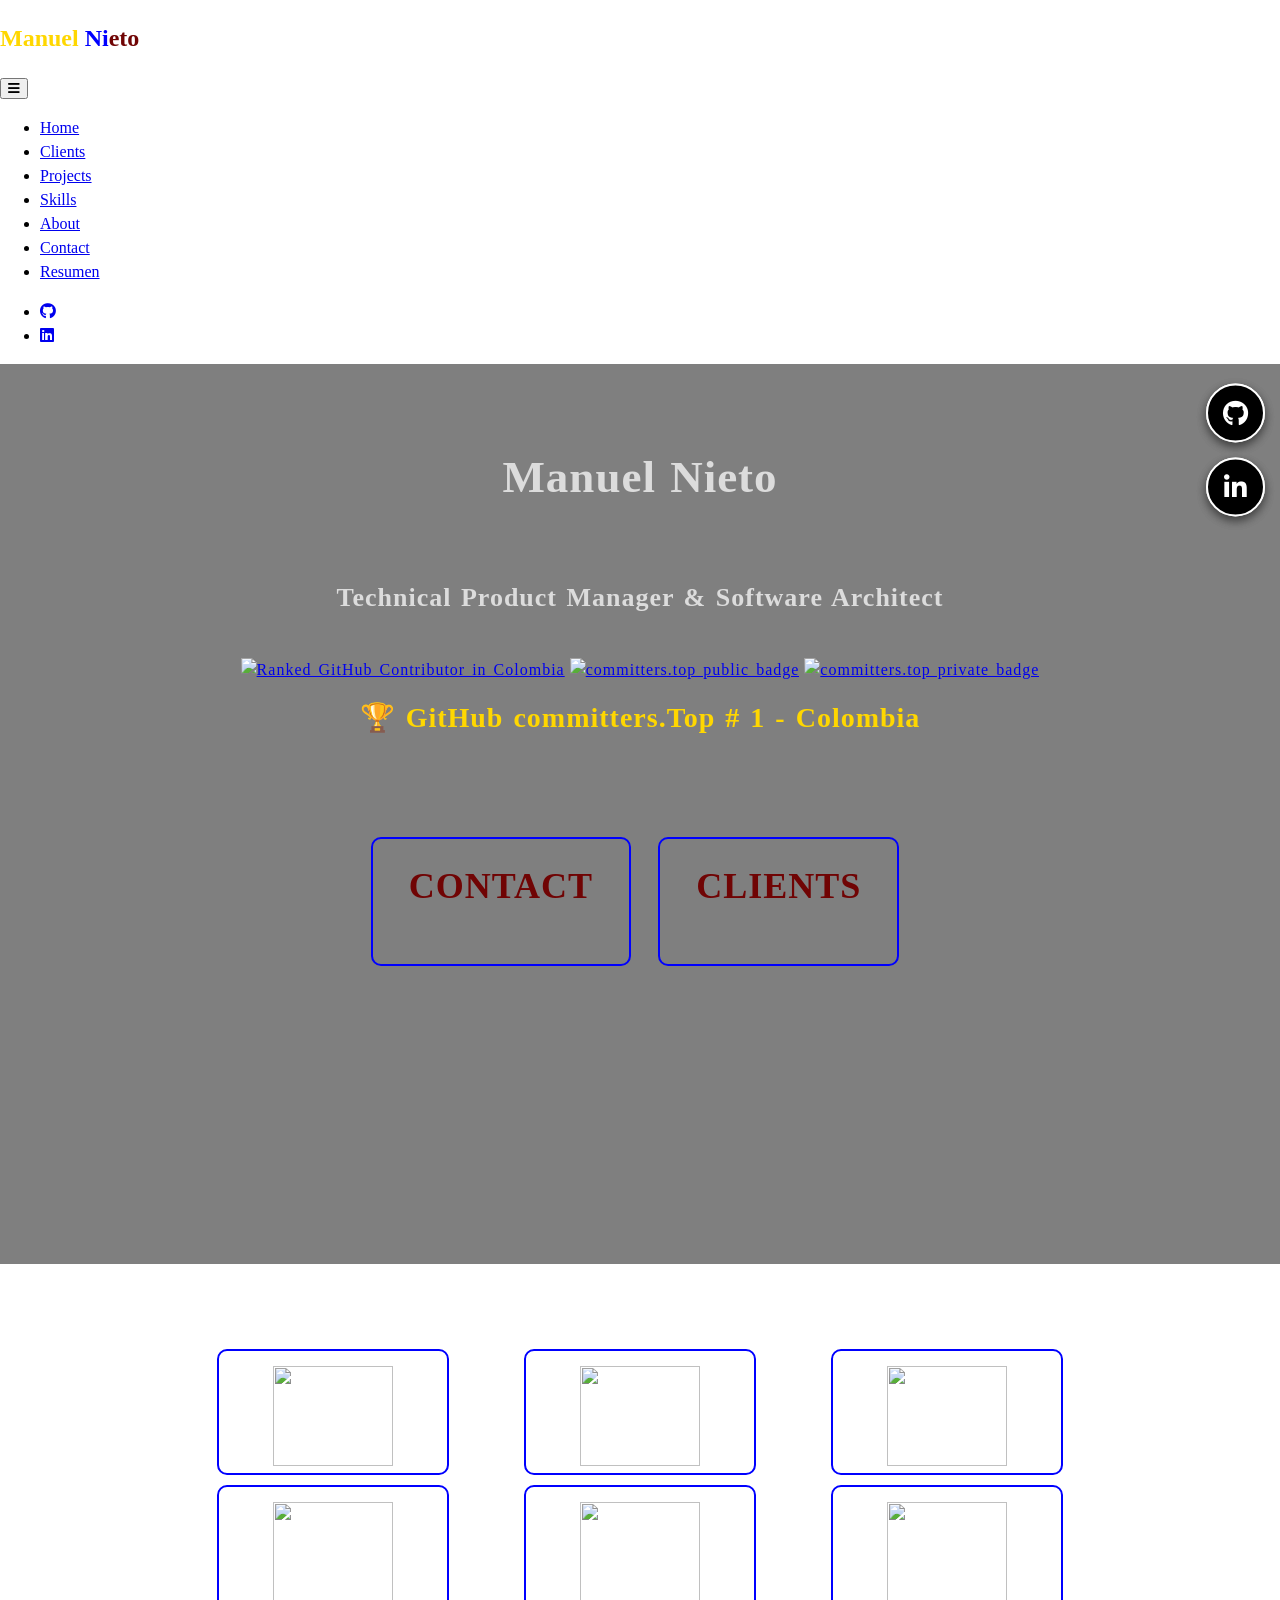
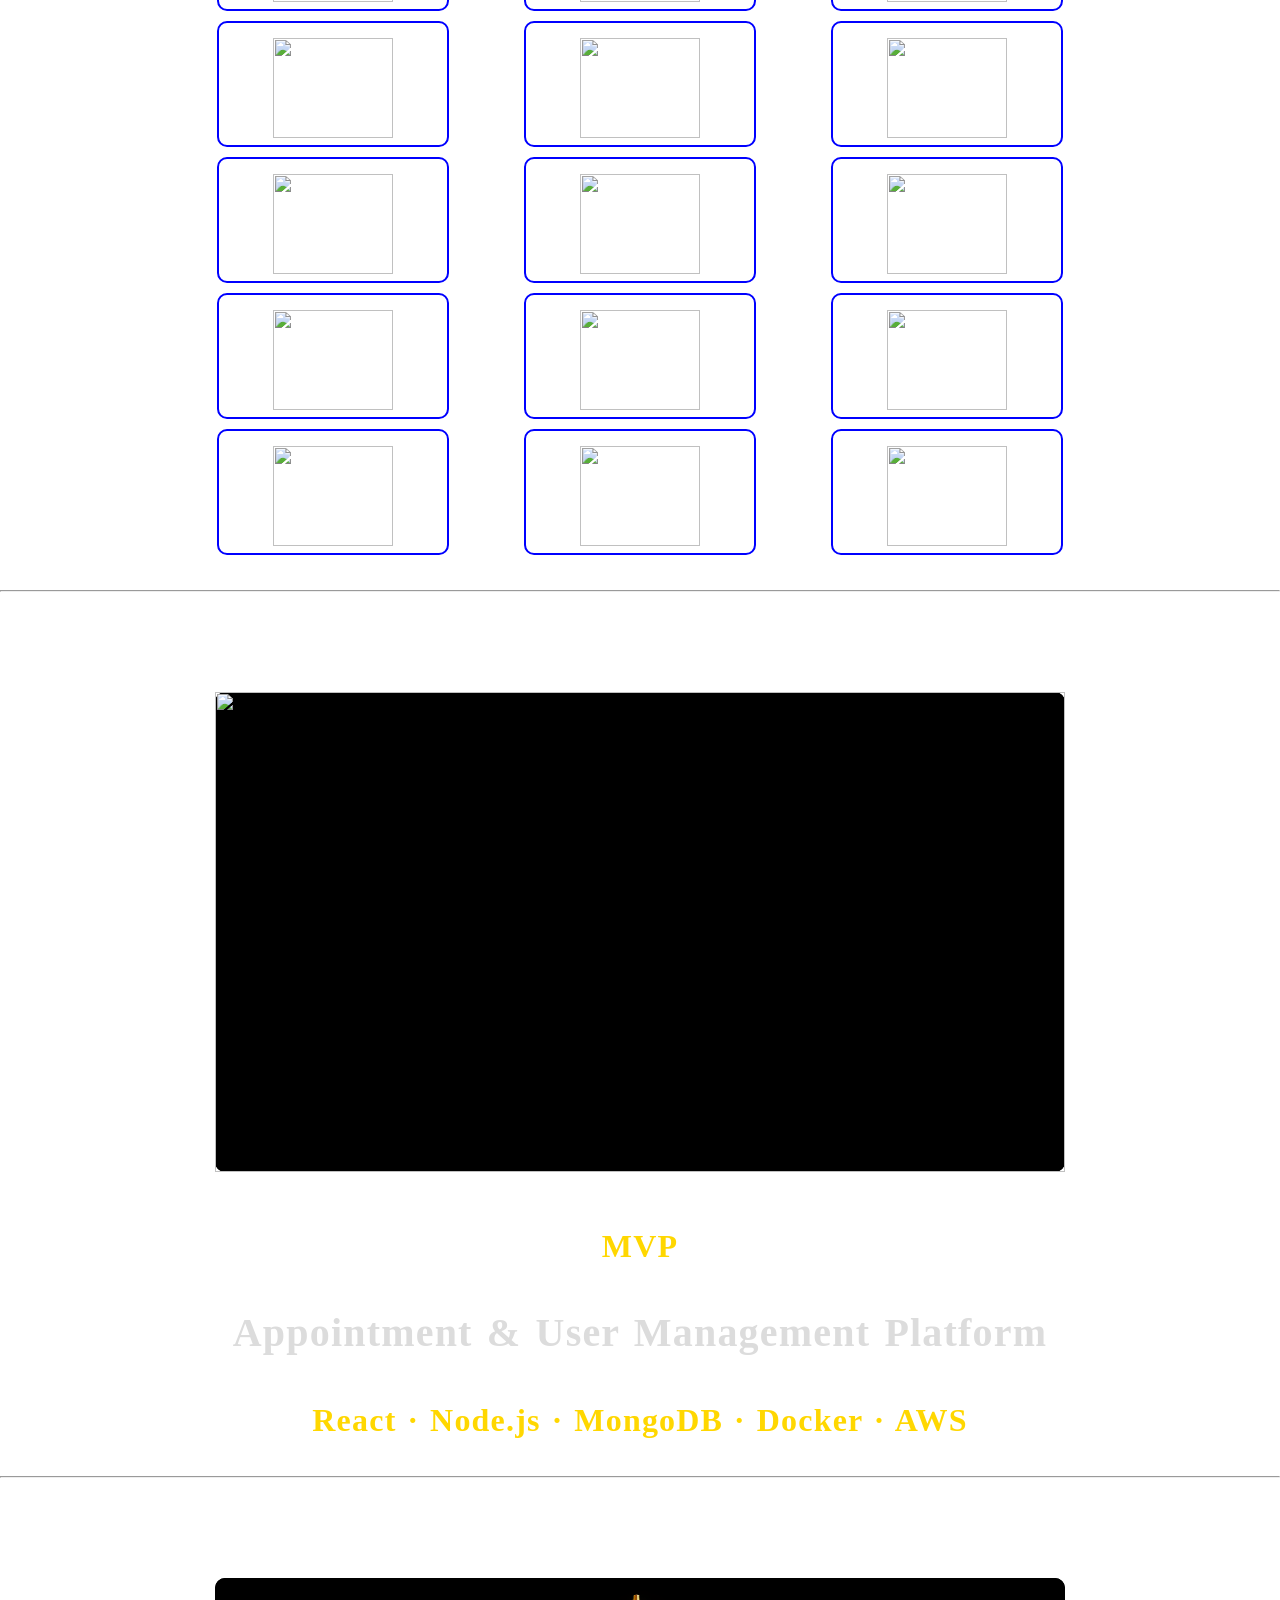
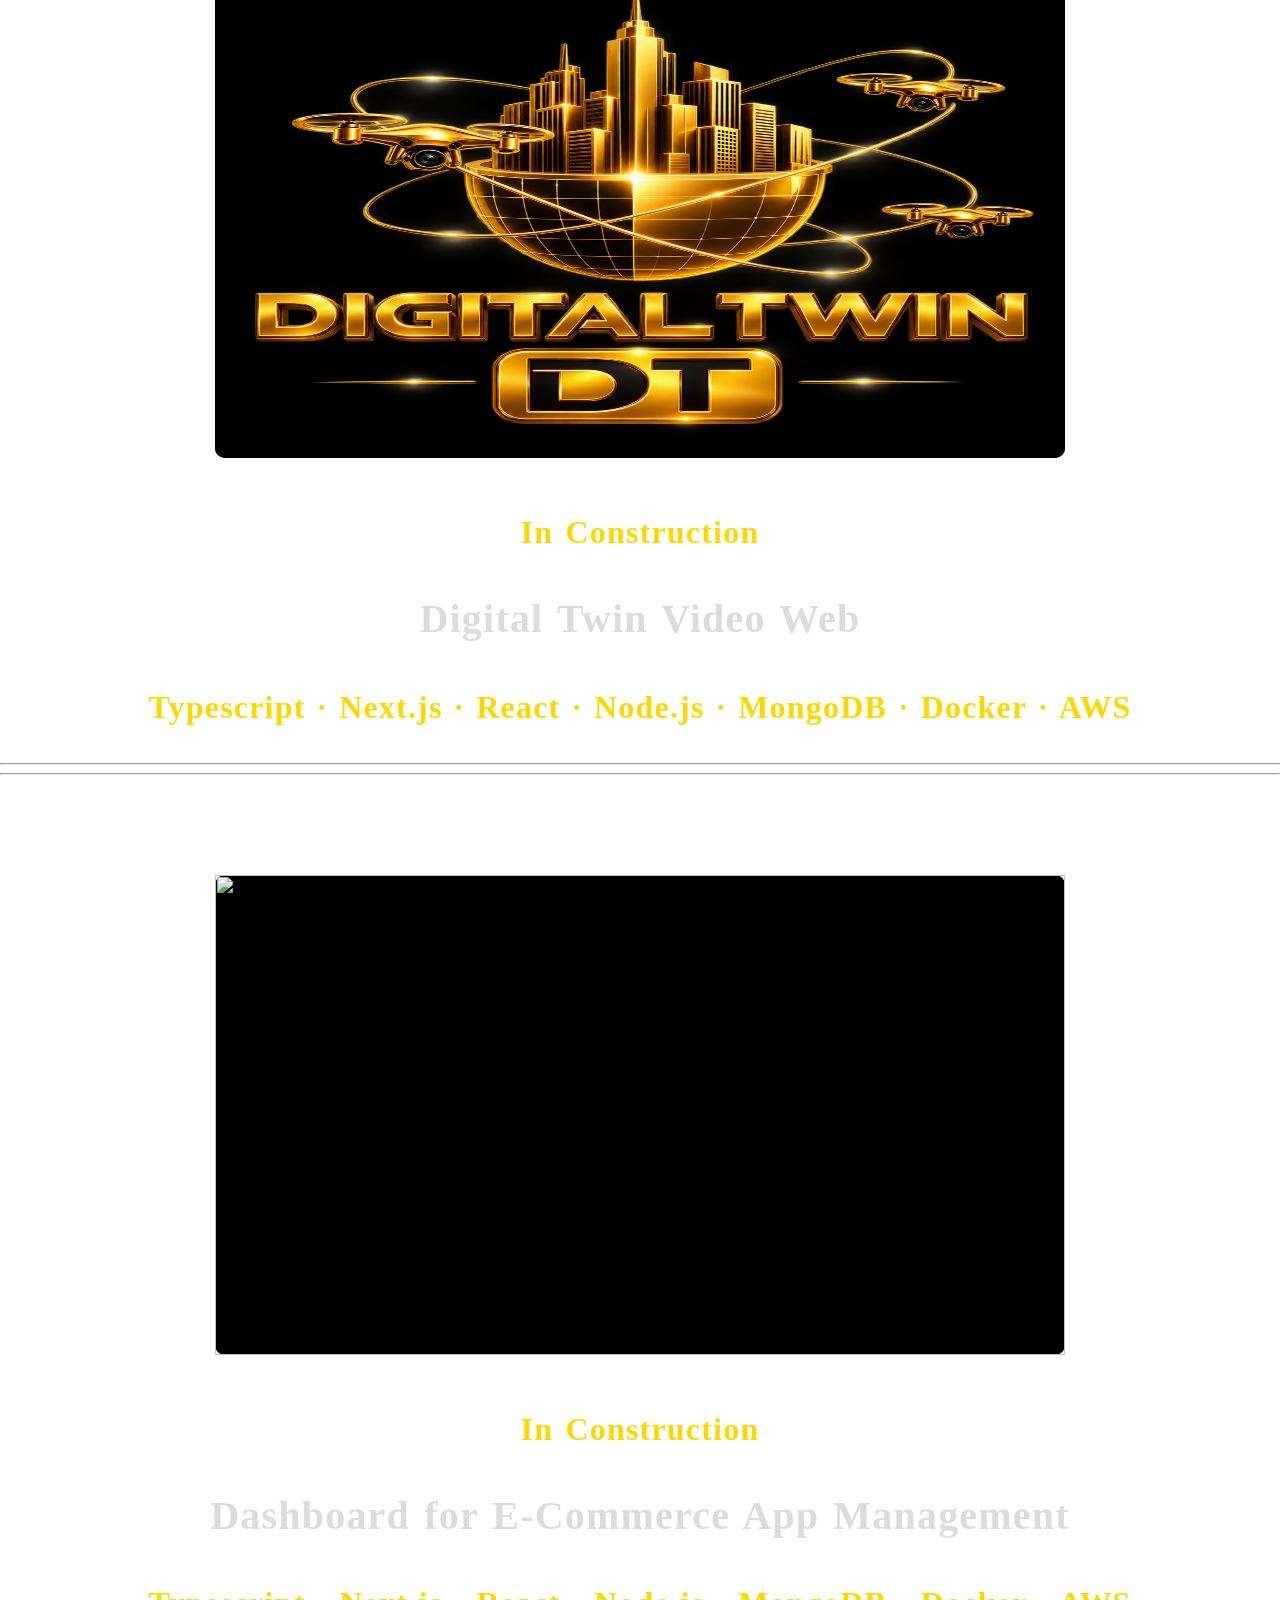
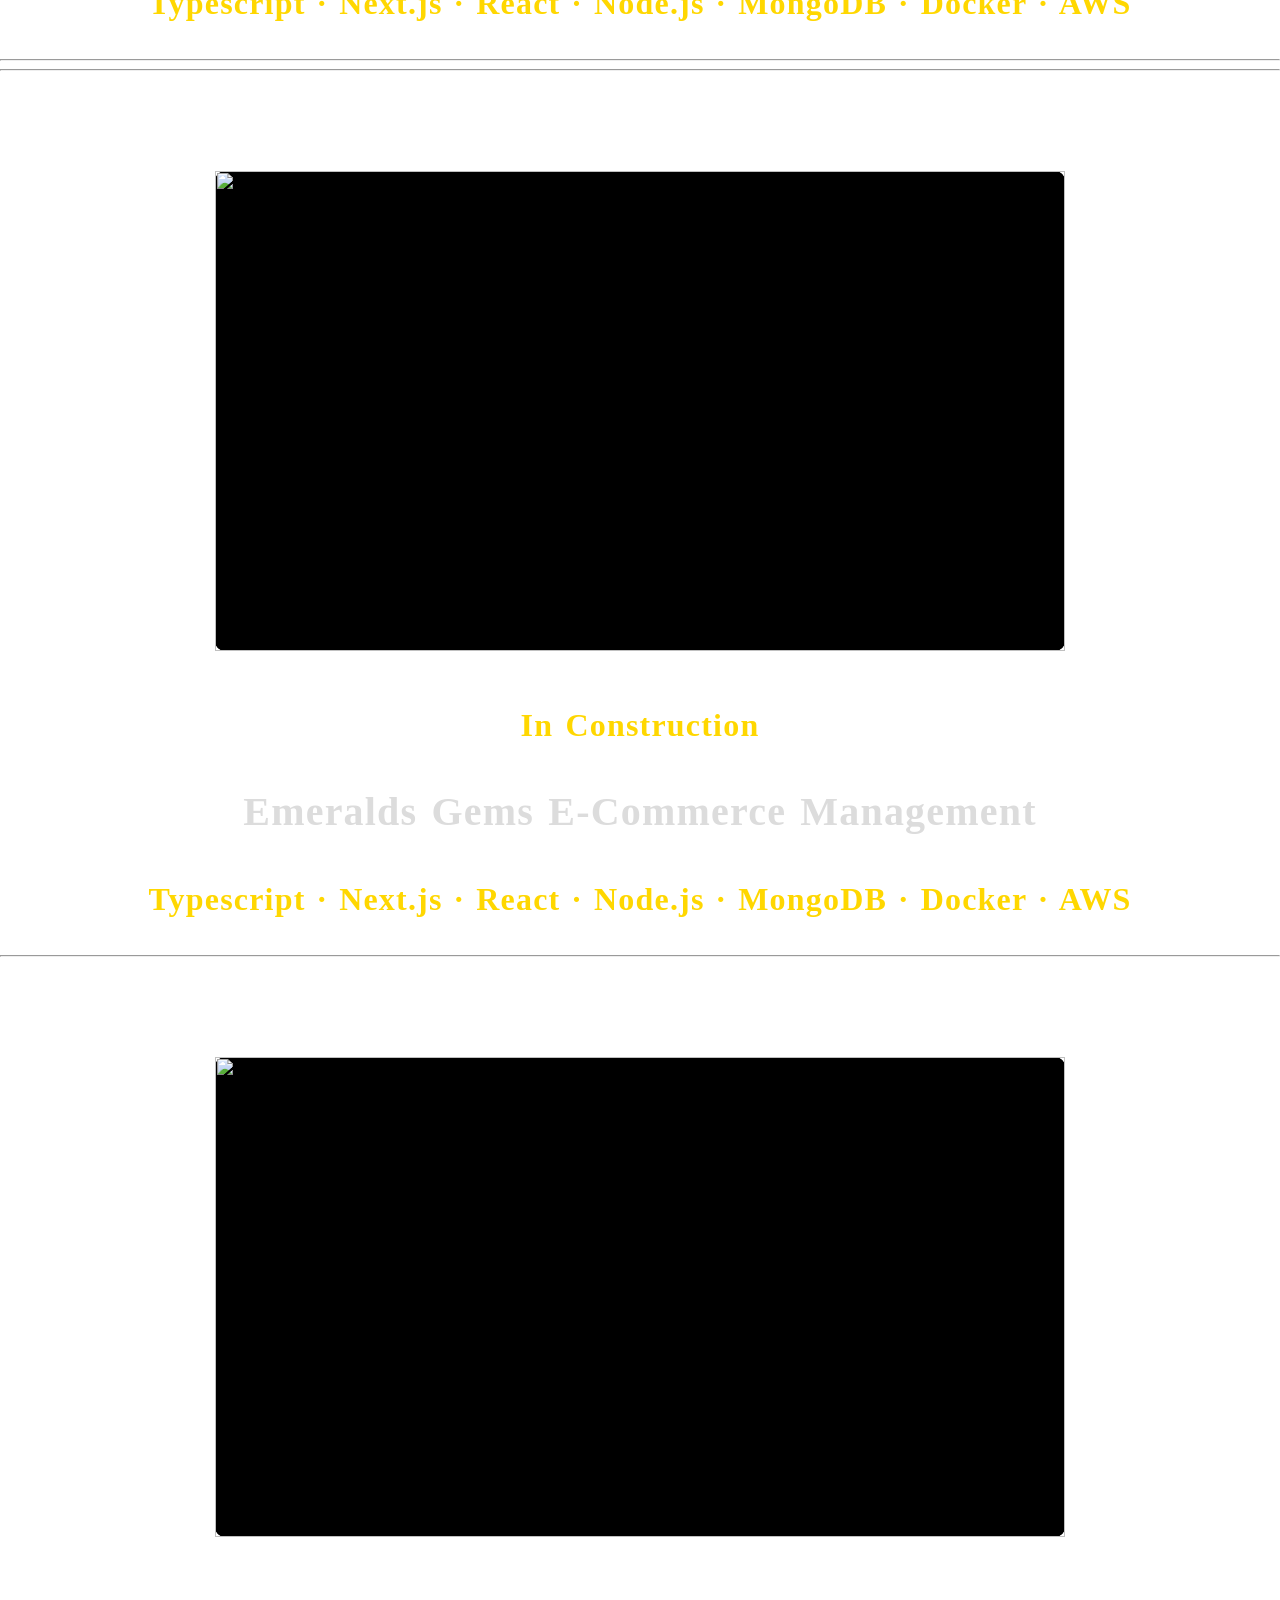
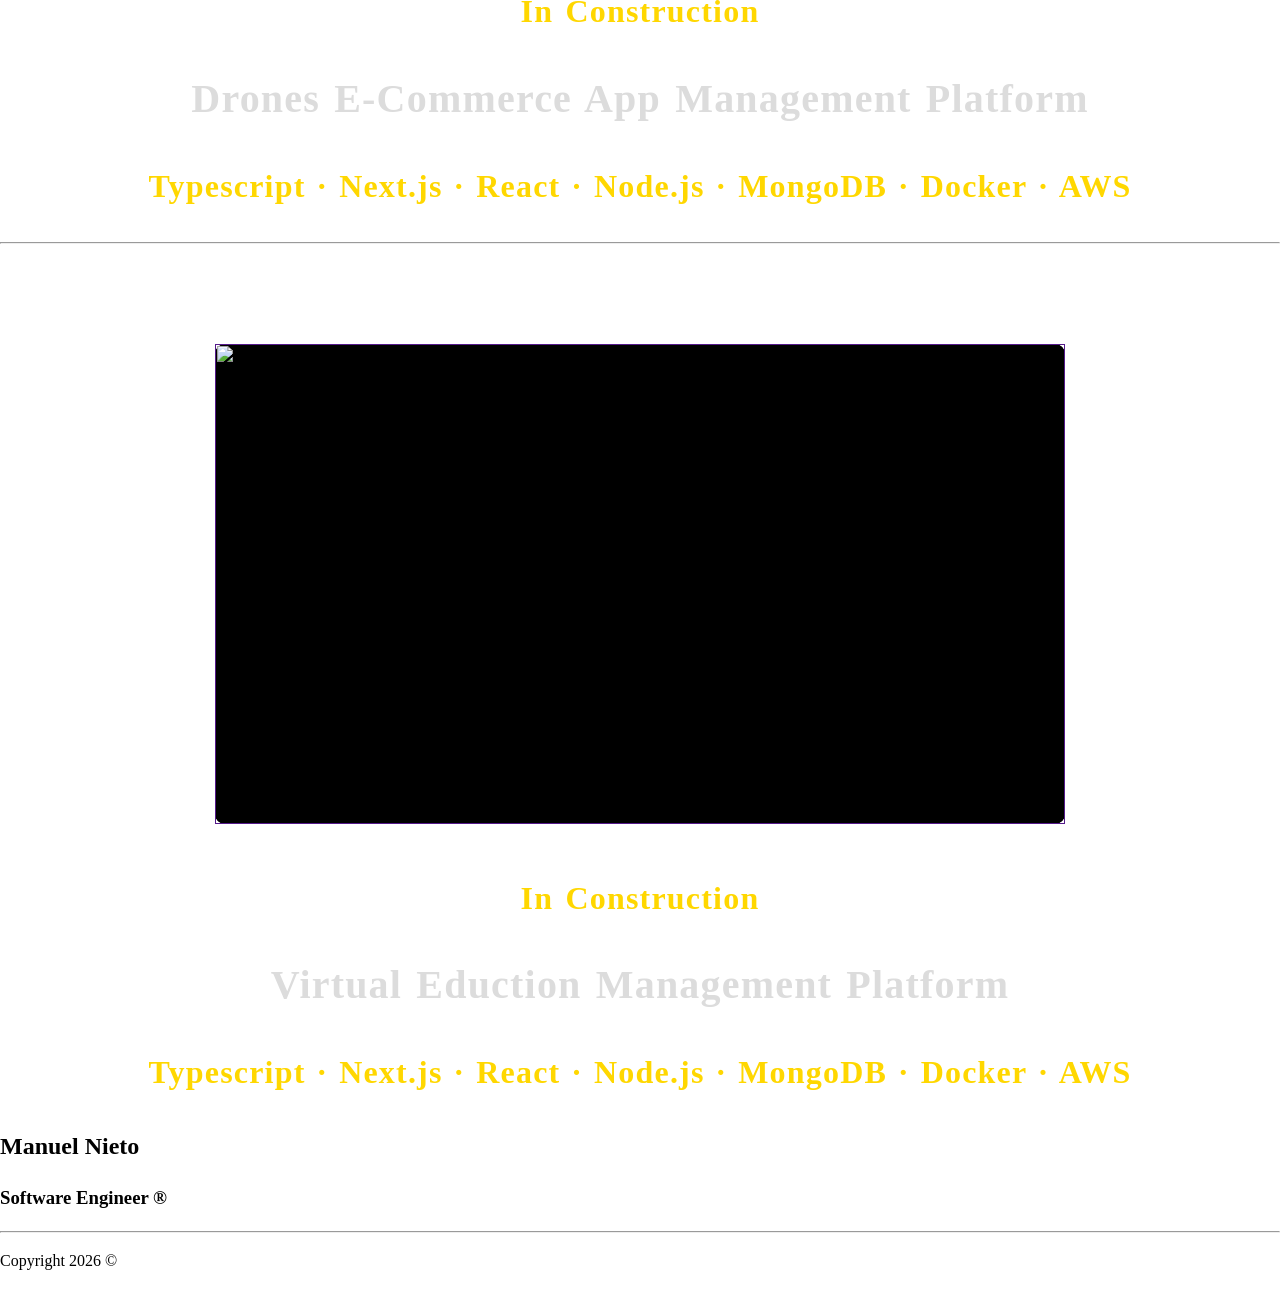
==== commit 59958647: "ok" ====
--- a/index.html
+++ b/index.html
@@ -309,7 +309,7 @@
 
                 </section>
 
-                <h3>🏆 GitHub committers.Top # 1 - Colombia 🇨🇴 </h3>
+                <h3>🏆 GitHub committers.Top # 1 - Colombia</h3>
 
 
                 <section class="buttons-header">
--- a/styles.css
+++ b/styles.css
@@ -0,0 +1,711 @@
+:root {
+  --gold: gold;
+  --scarlet: rgb(112, 4, 4);
+  --gainsboro: gainsboro;
+  --blue: blue;
+  --oscuro: #000;
+  --titulos: "Arima Madurai", cursive;
+  --parrafos: "Mulish", sans-serif;
+}
+
+body {
+  margin: 0;
+  line-height: 1.5;
+}
+
+html {
+  box-sizing: border-box;
+  margin: none;
+  padding: 0;
+}
+
+h1,
+h2,
+h3 {
+  font-family: var(--titulos);
+}
+
+p, a {
+  font-family: var(--titulos);
+}
+
+.foto {
+  max-width: 100%;
+}
+
+.gold {
+  color: var(--gold);
+}
+
+.blue {
+  color: var(--blue);
+}
+
+.scarlet {
+  color: var(--scarlet);
+}
+
+/*video*/
+video {
+position: fixed;
+  top: 0;
+  left: 0;
+  width: 100%;
+  height: 100vh;
+  object-fit: cover;
+  z-index: -1;
+}
+
+.contenido-header{
+  position: relative;
+  height: 100vh;
+}
+
+.contenido-header::before{
+  content: '';
+  position: absolute;
+  top:0;
+  left: 0;
+  right: 0;
+  bottom: 0;
+  background-color: rgba(0,0,0,.5);
+}
+
+.texto-encabezado{
+  position: absolute;
+  z-index: 2;
+  width: 100%;
+  margin-top: 110px;
+  display: flex;
+  flex-direction: column;
+  align-items: center;
+  justify-content: center;
+  word-spacing: 2px;
+  letter-spacing: 1px;
+}
+@media(min-width: 680px) {
+  .texto-encabezado {
+      margin-top:35px;
+  }
+}
+.texto-encabezado h1{
+  color: gainsboro;
+  text-align: center;
+  font-size: 40px;
+}
+@media(min-width: 680px) {
+  .texto-encabezado h1{
+      font-size: 45px;
+  }
+}
+.texto-encabezado h2{
+  color: gainsboro;
+  text-align: center;
+  font-size: 23px;
+}
+@media(min-width: 680px) {
+  .texto-encabezado h2{
+      font-size: 26px;
+  }
+}
+
+.contenedor-badge-elite {
+  display: flex;
+  justify-content: center;
+  align-items: center;
+  padding: 40px 10px;
+  width: 100%;
+   margin-top: -20px;
+}
+
+/* El enlace: Lo volvemos relativo para que la capa invisible se ajuste a él */
+.link-splus {
+  position: relative;
+  display: inline-block;
+  cursor: pointer !important;
+  transition: all 0.4s cubic-bezier(0.175, 0.885, 0.32, 1.275);
+  line-height: 0;
+}
+
+/* LA CLAVE: Capa invisible encima de la imagen para forzar el cursor */
+.link-splus::after {
+  content: "";
+  position: absolute;
+  top: 0;
+  left: 0;
+  width: 100%;
+  height: 100%;
+  cursor: pointer !important;
+  z-index: 10;
+}
+
+/* La imagen */
+.link-splus img {
+  display: block;
+  height: 55px; /* Tamaño base desktop */
+  width: auto;
+  pointer-events: none; /* La imagen no estorba al mouse */
+}
+
+/* HOVER: Agrandamiento y Brillo Gold #FFD700 */
+.link-splus:hover {
+  transform: scale(1.3) translateY(-10px);
+  filter: drop-shadow(0px 15px 25px rgba(255, 215, 0, 0.8));
+}
+
+/* --- RESPONSIVIDAD (310px a 1900px) --- */
+
+/* Pantallas grandes (Hasta 1900px) */
+@media (min-width: 1400px) {
+  .link-splus img { height: 65px; }
+}
+
+/* Móviles (Desde 310px) */
+@media (max-width: 480px) {
+  .link-splus img { height: 40px; }
+  .link-splus:hover {
+    transform: scale(1.15) translateY(-5px);
+  }
+}
+
+.texto-encabezado .committersbadg {
+  display: flex;
+  justify-content: center; /* Centrado horizontal */
+  align-items: center;     /* Centrado vertical */
+  gap: 5px;               /* Espacio uniforme entre los badges */
+  flex-wrap: wrap;         /* Si no caben, saltan a la siguiente línea (celulares) */
+  margin-top: 20px;
+  width: 100%;             /* Asegura que use todo el ancho para centrar */
+}
+
+.texto-encabezado .committersbadg a {
+  transition: transform 0.3s ease, filter 0.3s ease;
+}
+
+.texto-encabezado .committersbadg a:hover {
+  transform: scale(1.1);   /* Crece un poco al pasar el mouse */
+  filter: brightness(1.2); /* Se ilumina sutilmente */
+}
+
+.texto-encabezado h3{
+  color: gold;
+  text-align: center;
+  font-size: 24px;
+  margin-top: 15px;
+}
+@media(min-width: 680px) {
+  .texto-encabezado h3{
+      font-size: 28px;
+  }
+}
+
+.texto-encabezado .buttons-header {
+  align-items: flex-start; 
+  margin-top: 60px;
+  margin-left: 10px;
+}
+@media(min-width: 680px) {
+  .texto-encabezado .buttons-header {
+      margin-top: 65px;
+  }
+}
+@media(min-width: 900px) {
+  .texto-encabezado .buttons-header {
+      margin-top: 70px;
+  }
+}
+
+.texto-encabezado .buttons-header a {
+  margin-bottom: 5px;
+  margin-right: 20px;
+  border: 2px solid blue;
+  border-radius: 10px;
+}
+
+.texto-encabezado .buttons-header h3{
+  padding: 5px 12px;
+  color: rgb(112, 4, 4);
+  margin-top: 5px;
+  font-size: 24px;
+}
+.texto-encabezado .buttons-header h3:hover {
+  font-size: 28px;
+}
+@media(min-width: 450px) {
+  .texto-encabezado .buttons-header h3{
+      font-size: 26px;
+      padding: 10px 20px;
+  }
+}
+@media(min-width: 450px) {
+  .texto-encabezado .buttons-header h3:hover {
+      font-size: 30px;
+  }
+}
+@media(min-width: 610px) {
+  .texto-encabezado .buttons-header h3{
+      font-size: 28px;
+      padding: 15px 25px;
+  }
+}
+@media(min-width: 610px) {
+  .texto-encabezado .buttons-header h3:hover {
+      font-size: 32px;
+  }
+}
+@media(min-width: 780px) {
+  .texto-encabezado .buttons-header h3{
+      padding: 15px 30px;
+      font-size: 32px;
+  }
+}
+@media(min-width: 780px) {
+  .texto-encabezado .buttons-header h3:hover {
+      font-size: 36px;
+  }
+}
+@media(min-width: 1080px) {
+  .texto-encabezado .buttons-header h3{
+      padding: 15px 36px;
+      font-size: 36px;
+  }
+}
+@media(min-width: 1080px) {
+  .texto-encabezado .buttons-header h3:hover {
+      font-size: 40px;
+  }
+}
+
+.neon {
+  position: relative;
+  display: inline-block;
+  text-transform: uppercase;
+  text-decoration: none;
+  overflow: hidden;
+  transition: 0.001s;
+}
+
+@media (min-width: 340px) {
+  .neon {
+    font-size: 25px;
+  }
+}
+
+.neon:hover {
+  color: blue;
+  background: #80c0f5;
+  box-shadow: 0 0 10px #58adf1, 0 0 40px #58adf1, 0 0 80px #58adf1;
+  transition-delay: 0.6s;
+}
+
+.neon span {
+  position: absolute;
+  display: block;
+}
+
+a span:nth-child(1) {
+  top: 0;
+  left: -100%;
+  width: 100%;
+  height: 115px;
+  background: linear-gradient(90deg, transparent, #2196f3);
+}
+
+.neon:hover span:nth-child(1) {
+  left: 100%;
+  transition: 1s;
+}
+
+.neon span:nth-child(2) {
+  top: -100%;
+  right: 0;
+  width: 2px;
+  height: 100%;
+  background: linear-gradient(180deg, transparent, #2196f3);
+}
+
+.neon:hover span:nth-child(2) {
+  left: 100%;
+  transition: 1s;
+  transition-delay: 0.15s;
+}
+
+.neon span:nth-child(3) {
+  bottom: 0;
+  right: -100%;
+  width: 100%;
+  height: 2px;
+  background: linear-gradient(270deg, transparent, #2196f3);
+}
+
+.neon:hover span:nth-child(3) {
+  left: 100%;
+  transition: 1s;
+  transition-delay: 0.5s;
+}
+
+.neon span:nth-child(4) {
+  bottom: -100%;
+  left: 0;
+  width: 2px;
+  height: 100%;
+  background: linear-gradient(270deg, transparent, #2196f3);
+}
+
+.neon:hover span:nth-child(4) {
+  bottom: 100%;
+  transition: 1s;
+  transition-delay: 0.75s;
+}
+
+.proyects {
+    display: flex;
+    justify-content: space-around;
+    flex-wrap: wrap;
+    margin-top: 80px;
+    margin-bottom: 30px;
+    margin-left: 30px;
+    margin-right: 30px;
+  }
+  @media (min-width: 510px) {
+    .proyects  {
+      margin-left: 50px;
+      margin-right: 50px;
+    }
+  }
+    @media (min-width: 600px) {
+    .proyects  {
+      margin-left: 70px;
+      margin-right: 70px;
+    }
+  }
+    @media (min-width: 750px) {
+    .proyects  {
+      margin-left: 90px;
+      margin-right: 90px;
+    }
+  }
+  @media (min-width: 900px) {
+    .proyects  {
+      margin-left: 120px;
+      margin-right: 120px;
+    }
+  }
+  @media (min-width: 1024px) {
+    .proyects  {
+      margin-left: 180px;
+      margin-right: 180px;
+    }
+  }
+  
+  .proyects .proyect {
+    flex: 0 0 calc(25% - 2px);
+    border: 2px solid blue;
+    border-radius: 10px;
+    background-color: transparent;
+    backdrop-filter: blur(100px);
+    margin-top: 5px;
+    margin-bottom: 5px;
+    text-align: center;
+  }
+  
+  .proyects .proyect img {
+    width: 90px;
+    height: 80px;
+    margin-top: 15px;
+    margin-bottom: 5px;
+  }
+  @media (min-width: 500px) {
+    .proyects .proyect img  {
+      width: 95px;
+    }
+  }
+  @media (min-width: 650px) {
+    .proyects .proyect img  {
+      height: 85px;
+    }
+  }
+  @media (min-width: 770px) {
+    .proyects .proyect img  {
+      width: 100px;
+    }
+  }
+  @media (min-width: 950px) {
+    .proyects .proyect img {
+      height: 95px;
+      width: 105px;
+    }
+  }
+  @media (min-width: 1024px) {
+    .proyects .proyect img {
+      height: 100px;
+      width: 120px;
+    }
+  }
+
+.examples {
+  margin-top: 100px;
+  letter-spacing: 1.2px;
+  word-spacing: 3px;
+}
+
+.texto-nosotros .bienvenida {
+  font-size: 32px;
+  color: gainsboro;
+  text-align: center;
+}
+
+@media (min-width: 666px) {
+  .texto-nosotros .bienvenida {
+    font-size: 36px;
+  }
+}
+
+@media (min-width: 996px) {
+  .texto-nosotros .bienvenida {
+    font-size: 40px;
+  }
+}
+
+.texto-nosotros h3 {
+  font-size: 20px;
+  text-align: center;
+  color: gold;
+}
+
+@media (min-width: 700px) {
+  .texto-nosotros h3 {
+    font-size: 25px;
+  }
+}
+
+@media (min-width: 996px) {
+  .texto-nosotros h3 {
+    font-size: 32px;
+  }
+}
+
+.glow-on-hover {
+  margin: 50px auto;
+  align-items: center;
+  width: 300px;
+  height: 230px;
+  border: none;
+  outline: none;
+  background-color: #000;
+  cursor: pointer;
+  position: relative;
+  z-index: 0;
+  border-radius: 10px;
+  margin-top: 100px;
+}
+
+@media screen and (min-width: 440px) {
+  .glow-on-hover {
+    width: 360px;
+    height: 240px;
+  }
+}
+
+@media screen and (min-width: 530px) {
+  .glow-on-hover {
+    width: 420px;
+    height: 260px;
+  }
+}
+
+@media screen and (min-width: 600px) {
+  .glow-on-hover {
+    width: 500px;
+    height: 320px;
+  }
+}
+
+@media screen and (min-width: 900px) {
+  .glow-on-hover {
+    width: 650px;
+    height: 380px;
+  }
+}
+
+@media screen and (min-width: 1200px) {
+  .glow-on-hover {
+    width: 850px;
+    height: 480px;
+  }
+}
+
+.glow-on-hover:before {
+  content: "";
+  background: linear-gradient(45deg,
+      #ff0000,
+      #ff7300,
+      #fffb00,
+      #00ffd5,
+      #48ff00,
+      #002bff,
+      #7a00ff,
+      #ff00c8,
+      #ff0000);
+  position: absolute;
+  top: -2px;
+  left: -2px;
+  background-size: 400%;
+  z-index: -1;
+  filter: blur(30px);
+  width: calc(100% + 30px);
+  height: calc(100% + 30px);
+  animation: glowing 20s linear infinite;
+  opacity: 0;
+  transition: opacity 0.3s ease-in-out;
+  border-radius: 5px;
+}
+
+.glow-on-hover:active {
+  color: #000;
+}
+
+.glow-on-hover:active:after {
+  background: transparent;
+}
+
+.glow-on-hover:hover:before {
+  opacity: 1;
+}
+
+.glow-on-hover:after {
+  z-index: -1;
+  content: "";
+  position: absolute;
+  left: 0;
+  top: 0;
+  width: 100%;
+  height: 100%;
+  background-color: #000;
+  border-radius: 10px;
+}
+
+@keyframes glowing {
+  0% {
+    background-position: 0 0;
+  }
+
+  50% {
+    background-position: 400% 0;
+  }
+
+  100% {
+    background-position: 0 0;
+  }
+}
+
+.pic-proyect {
+  background-color: silver;
+  margin: 0px auto;
+  margin-top: 50px;
+  border-radius: 20px;
+  padding: 0px 5px;
+  border: 10px;
+  max-width: 300px;
+  min-height: 120px;
+  max-height: 220px;
+  box-shadow: 2px 2px 40px black;
+  display: flex;
+}
+
+@media screen and (min-width: 440px) {
+  .glow-on-hover img {
+    width: 360px;
+    height: 240px;
+  }
+}
+
+@media screen and (min-width: 530px) {
+  .glow-on-hover img {
+    width: 420px;
+    height: 260px;
+  }
+}
+
+@media screen and (min-width: 600px) {
+  .glow-on-hover img {
+    width: 500px;
+    height: 320px;
+  }
+}
+
+@media screen and (min-width: 900px) {
+  .glow-on-hover img {
+    width: 650px;
+    height: 380px;
+  }
+}
+
+@media screen and (min-width: 1200px) {
+  .glow-on-hover img {
+    width: 850px;
+    height: 480px;
+  }
+}
+
+.button-2 {
+  position: 100%;
+}
+
+.updown-hover {
+  position: fixed;
+  text-align: center;
+  font-size: 42px;
+  font-family: Arial black;
+  color: hsl(133, 80%, 50%);
+  width: 350px;
+  height: 100px;
+  text-transform: uppercase;
+  text-shadow: 0px 5px hsl(125, 80%, 30%), 0px 10px 10px rgba(14, 201, 23, 0.2);
+  box-shadow: 0px 0px 0px 15px hsl(128, 90%, 50%),
+    0px 10px 0px 15px hsl(135, 80%, 32%),
+    0px 20px 20px 15px rgba(51, 194, 16, 0.2);
+  cursor: pointer;
+  border-radius: 100px 30px 100px 30px;
+}
+
+.updown-hover p {
+  margin-top: 20px;
+  transform: rotate(-3deg);
+}
+
+.updown-hover:hover {
+  animation: 0.8s morph ease infinite;
+}
+
+.updown-hover:hover p {
+  animation: 0.8s rot ease infinite;
+}
+
+@keyframes morph {
+  0% {
+    border-radius: 100px 30px 100px 30px;
+  }
+
+  50% {
+    border-radius: 30px 100px 30px 100px;
+  }
+
+  100% {
+    border-radius: 100px 30px 100px 30px;
+  }
+}
+
+@keyframes rot {
+  0% {
+    transform: rotate(-5deg);
+  }
+
+  50% {
+    transform: rotate(5deg);
+  }
+
+  100% {
+    transform: rotate(-5deg);
+  }
+}
